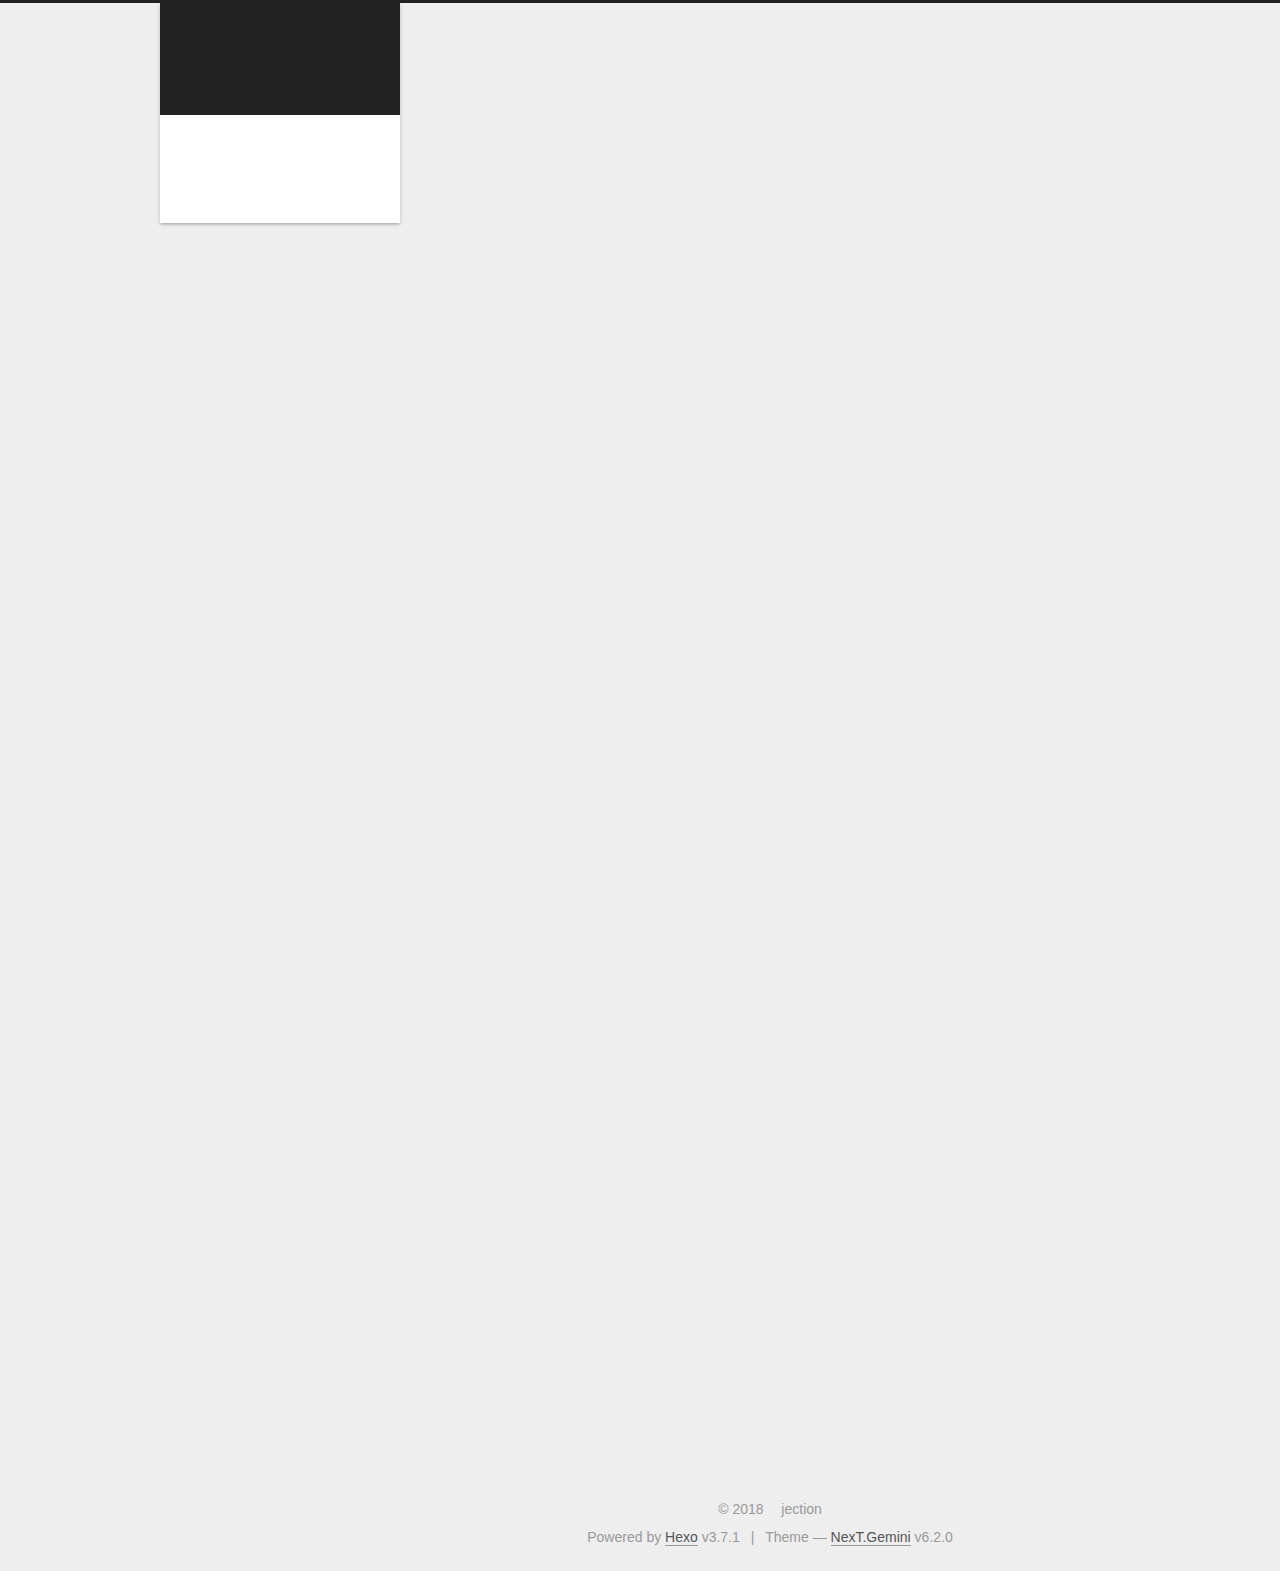
==== index.html @ 17777530 "Site updated: 2018-05-14 08:02:10" ====
<!DOCTYPE html>






  


<html class="theme-next gemini use-motion" lang="">
<head>
  <meta charset="UTF-8"/>
<meta http-equiv="X-UA-Compatible" content="IE=edge" />
<meta name="viewport" content="width=device-width, initial-scale=1, maximum-scale=2"/>
<meta name="theme-color" content="#222">












<meta http-equiv="Cache-Control" content="no-transform" />
<meta http-equiv="Cache-Control" content="no-siteapp" />






















<link href="/lib/font-awesome/css/font-awesome.min.css?v=4.6.2" rel="stylesheet" type="text/css" />

<link href="/css/main.css?v=6.2.0" rel="stylesheet" type="text/css" />


  <link rel="apple-touch-icon" sizes="180x180" href="/images/apple-touch-icon-next.png?v=6.2.0">


  <link rel="icon" type="image/png" sizes="32x32" href="/images/favicon-32x32-next.png?v=6.2.0">


  <link rel="icon" type="image/png" sizes="16x16" href="/images/favicon-16x16-next.png?v=6.2.0">


  <link rel="mask-icon" href="/images/logo.svg?v=6.2.0" color="#222">









<script type="text/javascript" id="hexo.configurations">
  var NexT = window.NexT || {};
  var CONFIG = {
    root: '/',
    scheme: 'Gemini',
    version: '6.2.0',
    sidebar: {"position":"left","display":"post","offset":12,"b2t":false,"scrollpercent":false,"onmobile":false},
    fancybox: false,
    fastclick: false,
    lazyload: false,
    tabs: true,
    motion: {"enable":true,"async":false,"transition":{"post_block":"fadeIn","post_header":"slideDownIn","post_body":"slideDownIn","coll_header":"slideLeftIn","sidebar":"slideUpIn"}},
    algolia: {
      applicationID: '',
      apiKey: '',
      indexName: '',
      hits: {"per_page":10},
      labels: {"input_placeholder":"Search for Posts","hits_empty":"We didn't find any results for the search: ${query}","hits_stats":"${hits} results found in ${time} ms"}
    }
  };
</script>


  




  <meta name="description" content="Block Chain Tech Blog">
<meta name="keywords" content="block chain, ethereum, java">
<meta property="og:type" content="website">
<meta property="og:title" content="jection">
<meta property="og:url" content="https://jecction2017.github.io/index.html">
<meta property="og:site_name" content="jection">
<meta property="og:description" content="Block Chain Tech Blog">
<meta property="og:locale" content="default">
<meta name="twitter:card" content="summary">
<meta name="twitter:title" content="jection">
<meta name="twitter:description" content="Block Chain Tech Blog">






  <link rel="canonical" href="https://jecction2017.github.io/"/>



<script type="text/javascript" id="page.configurations">
  CONFIG.page = {
    sidebar: "",
  };
</script>

  <title>jection</title>
  









  <noscript>
  <style type="text/css">
    .use-motion .motion-element,
    .use-motion .brand,
    .use-motion .menu-item,
    .sidebar-inner,
    .use-motion .post-block,
    .use-motion .pagination,
    .use-motion .comments,
    .use-motion .post-header,
    .use-motion .post-body,
    .use-motion .collection-title { opacity: initial; }

    .use-motion .logo,
    .use-motion .site-title,
    .use-motion .site-subtitle {
      opacity: initial;
      top: initial;
    }

    .use-motion {
      .logo-line-before i { left: initial; }
      .logo-line-after i { right: initial; }
    }
  </style>
</noscript>

</head>

<body itemscope itemtype="http://schema.org/WebPage" lang="default">

  
  
    
  

  <div class="container sidebar-position-left 
  page-home">
    <div class="headband"></div>

    <header id="header" class="header" itemscope itemtype="http://schema.org/WPHeader">
      <div class="header-inner"><div class="site-brand-wrapper">
  <div class="site-meta ">
    

    <div class="custom-logo-site-title">
      <a href="/" class="brand" rel="start">
        <span class="logo-line-before"><i></i></span>
        <span class="site-title">jection</span>
        <span class="logo-line-after"><i></i></span>
      </a>
    </div>
      
        <p class="site-subtitle">my first blog</p>
      
  </div>

  <div class="site-nav-toggle">
    <button aria-label="Toggle navigation bar">
      <span class="btn-bar"></span>
      <span class="btn-bar"></span>
      <span class="btn-bar"></span>
    </button>
  </div>
</div>




<nav class="site-nav">
  
    <ul id="menu" class="menu">
      
        
        
        
          
          <li class="menu-item menu-item-home menu-item-active">
    <a href="/" rel="section">
      <i class="menu-item-icon fa fa-fw fa-home"></i> <br />Home</a>
  </li>
        
        
        
          
          <li class="menu-item menu-item-archives">
    <a href="/archives/" rel="section">
      <i class="menu-item-icon fa fa-fw fa-archive"></i> <br />Archives</a>
  </li>

      
      
    </ul>
  

  

  
</nav>



  



</div>
    </header>

    


    <main id="main" class="main">
      <div class="main-inner">
        <div class="content-wrap">
          
            

          
          <div id="content" class="content">
            
  <section id="posts" class="posts-expand">
    
      

  

  
  
  

  

  <article class="post post-type-normal" itemscope itemtype="http://schema.org/Article">
  
  
  
  <div class="post-block">
    <link itemprop="mainEntityOfPage" href="https://jecction2017.github.io/2018/05/14/ethereum/">

    <span hidden itemprop="author" itemscope itemtype="http://schema.org/Person">
      <meta itemprop="name" content="jection">
      <meta itemprop="description" content="">
      <meta itemprop="image" content="/images/avatar.gif">
    </span>

    <span hidden itemprop="publisher" itemscope itemtype="http://schema.org/Organization">
      <meta itemprop="name" content="jection">
    </span>

    
      <header class="post-header">

        
        
          <h1 class="post-title" itemprop="name headline">
                
                <a class="post-title-link" href="/2018/05/14/ethereum/" itemprop="url">
                  ethereum
                </a>
              
            
          </h1>
        

        <div class="post-meta">
          <span class="post-time">

            
            
            

            
              <span class="post-meta-item-icon">
                <i class="fa fa-calendar-o"></i>
              </span>
              
                <span class="post-meta-item-text">Posted on</span>
              

              
                
              

              <time title="Created: 2018-05-14 08:00:00" itemprop="dateCreated datePublished" datetime="2018-05-14T08:00:00-07:00">2018-05-14</time>
            

            
          </span>

          

          
            
          

          
          

          

          

          

        </div>
      </header>
    

    
    
    
    <div class="post-body" itemprop="articleBody">

      
      

      
        
          
            
          
        
      
    </div>

    

    
    
    

    

    

    

    <footer class="post-footer">
      

      

      

      
      
        <div class="post-eof"></div>
      
    </footer>
  </div>
  
  
  
  </article>


    
      

  

  
  
  

  

  <article class="post post-type-normal" itemscope itemtype="http://schema.org/Article">
  
  
  
  <div class="post-block">
    <link itemprop="mainEntityOfPage" href="https://jecction2017.github.io/2018/05/12/jection/">

    <span hidden itemprop="author" itemscope itemtype="http://schema.org/Person">
      <meta itemprop="name" content="jection">
      <meta itemprop="description" content="">
      <meta itemprop="image" content="/images/avatar.gif">
    </span>

    <span hidden itemprop="publisher" itemscope itemtype="http://schema.org/Organization">
      <meta itemprop="name" content="jection">
    </span>

    
      <header class="post-header">

        
        
          <h1 class="post-title" itemprop="name headline">
                
                <a class="post-title-link" href="/2018/05/12/jection/" itemprop="url">
                  jection
                </a>
              
            
          </h1>
        

        <div class="post-meta">
          <span class="post-time">

            
            
            

            
              <span class="post-meta-item-icon">
                <i class="fa fa-calendar-o"></i>
              </span>
              
                <span class="post-meta-item-text">Posted on</span>
              

              
                
              

              <time title="Created: 2018-05-12 07:02:53" itemprop="dateCreated datePublished" datetime="2018-05-12T07:02:53-07:00">2018-05-12</time>
            

            
          </span>

          

          
            
          

          
          

          

          

          

        </div>
      </header>
    

    
    
    
    <div class="post-body" itemprop="articleBody">

      
      

      
        
          
            
          
        
      
    </div>

    

    
    
    

    

    

    

    <footer class="post-footer">
      

      

      

      
      
        <div class="post-eof"></div>
      
    </footer>
  </div>
  
  
  
  </article>


    
      

  

  
  
  

  

  <article class="post post-type-normal" itemscope itemtype="http://schema.org/Article">
  
  
  
  <div class="post-block">
    <link itemprop="mainEntityOfPage" href="https://jecction2017.github.io/2018/05/12/hello-world/">

    <span hidden itemprop="author" itemscope itemtype="http://schema.org/Person">
      <meta itemprop="name" content="jection">
      <meta itemprop="description" content="">
      <meta itemprop="image" content="/images/avatar.gif">
    </span>

    <span hidden itemprop="publisher" itemscope itemtype="http://schema.org/Organization">
      <meta itemprop="name" content="jection">
    </span>

    
      <header class="post-header">

        
        
          <h1 class="post-title" itemprop="name headline">
                
                <a class="post-title-link" href="/2018/05/12/hello-world/" itemprop="url">
                  Hello World
                </a>
              
            
          </h1>
        

        <div class="post-meta">
          <span class="post-time">

            
            
            

            
              <span class="post-meta-item-icon">
                <i class="fa fa-calendar-o"></i>
              </span>
              
                <span class="post-meta-item-text">Posted on</span>
              

              
                
              

              <time title="Created: 2018-05-12 05:40:42" itemprop="dateCreated datePublished" datetime="2018-05-12T05:40:42-07:00">2018-05-12</time>
            

            
          </span>

          

          
            
          

          
          

          

          

          

        </div>
      </header>
    

    
    
    
    <div class="post-body" itemprop="articleBody">

      
      

      
        
          
            <p>Welcome to <a href="https://hexo.io/" target="_blank" rel="noopener">Hexo</a>! This is your very first post. Check <a href="https://hexo.io/docs/" target="_blank" rel="noopener">documentation</a> for more info. If you get any problems when using Hexo, you can find the answer in <a href="https://hexo.io/docs/troubleshooting.html" target="_blank" rel="noopener">troubleshooting</a> or you can ask me on <a href="https://github.com/hexojs/hexo/issues" target="_blank" rel="noopener">GitHub</a>.</p>
<h2 id="Quick-Start"><a href="#Quick-Start" class="headerlink" title="Quick Start"></a>Quick Start</h2><h3 id="Create-a-new-post"><a href="#Create-a-new-post" class="headerlink" title="Create a new post"></a>Create a new post</h3><figure class="highlight bash"><table><tr><td class="gutter"><pre><span class="line">1</span><br></pre></td><td class="code"><pre><span class="line">$ hexo new <span class="string">"My New Post"</span></span><br></pre></td></tr></table></figure>
<p>More info: <a href="https://hexo.io/docs/writing.html" target="_blank" rel="noopener">Writing</a></p>
<h3 id="Run-server"><a href="#Run-server" class="headerlink" title="Run server"></a>Run server</h3><figure class="highlight bash"><table><tr><td class="gutter"><pre><span class="line">1</span><br></pre></td><td class="code"><pre><span class="line">$ hexo server</span><br></pre></td></tr></table></figure>
<p>More info: <a href="https://hexo.io/docs/server.html" target="_blank" rel="noopener">Server</a></p>
<h3 id="Generate-static-files"><a href="#Generate-static-files" class="headerlink" title="Generate static files"></a>Generate static files</h3><figure class="highlight bash"><table><tr><td class="gutter"><pre><span class="line">1</span><br></pre></td><td class="code"><pre><span class="line">$ hexo generate</span><br></pre></td></tr></table></figure>
<p>More info: <a href="https://hexo.io/docs/generating.html" target="_blank" rel="noopener">Generating</a></p>
<h3 id="Deploy-to-remote-sites"><a href="#Deploy-to-remote-sites" class="headerlink" title="Deploy to remote sites"></a>Deploy to remote sites</h3><figure class="highlight bash"><table><tr><td class="gutter"><pre><span class="line">1</span><br></pre></td><td class="code"><pre><span class="line">$ hexo deploy</span><br></pre></td></tr></table></figure>
<p>More info: <a href="https://hexo.io/docs/deployment.html" target="_blank" rel="noopener">Deployment</a></p>

          
        
      
    </div>

    

    
    
    

    

    

    

    <footer class="post-footer">
      

      

      

      
      
        <div class="post-eof"></div>
      
    </footer>
  </div>
  
  
  
  </article>


    
  </section>

  


          </div>
          

        </div>
        
          
  
  <div class="sidebar-toggle">
    <div class="sidebar-toggle-line-wrap">
      <span class="sidebar-toggle-line sidebar-toggle-line-first"></span>
      <span class="sidebar-toggle-line sidebar-toggle-line-middle"></span>
      <span class="sidebar-toggle-line sidebar-toggle-line-last"></span>
    </div>
  </div>

  <aside id="sidebar" class="sidebar">
    
    <div class="sidebar-inner">

      

      

      <section class="site-overview-wrap sidebar-panel sidebar-panel-active">
        <div class="site-overview">
          <div class="site-author motion-element" itemprop="author" itemscope itemtype="http://schema.org/Person">
            
              <p class="site-author-name" itemprop="name">jection</p>
              <p class="site-description motion-element" itemprop="description">Block Chain Tech Blog</p>
          </div>

          
            <nav class="site-state motion-element">
              
                <div class="site-state-item site-state-posts">
                
                  <a href="/archives/">
                
                    <span class="site-state-item-count">3</span>
                    <span class="site-state-item-name">posts</span>
                  </a>
                </div>
              

              

              
            </nav>
          

          

          

          
          

          
          

          
            
          
          

        </div>
      </section>

      

      

    </div>
  </aside>


        
      </div>
    </main>

    <footer id="footer" class="footer">
      <div class="footer-inner">
        <div class="copyright">&copy; <span itemprop="copyrightYear">2018</span>
  <span class="with-love" id="animate">
    <i class="fa fa-user"></i>
  </span>
  <span class="author" itemprop="copyrightHolder">jection</span>

  

  
</div>




  <div class="powered-by">Powered by <a class="theme-link" target="_blank" href="https://hexo.io">Hexo</a> v3.7.1</div>



  <span class="post-meta-divider">|</span>



  <div class="theme-info">Theme &mdash; <a class="theme-link" target="_blank" href="https://github.com/theme-next/hexo-theme-next">NexT.Gemini</a> v6.2.0</div>




        








        
      </div>
    </footer>

    
      <div class="back-to-top">
        <i class="fa fa-arrow-up"></i>
        
      </div>
    

    

  </div>

  

<script type="text/javascript">
  if (Object.prototype.toString.call(window.Promise) !== '[object Function]') {
    window.Promise = null;
  }
</script>


























  
  
    <script type="text/javascript" src="/lib/jquery/index.js?v=2.1.3"></script>
  

  
  
    <script type="text/javascript" src="/lib/velocity/velocity.min.js?v=1.2.1"></script>
  

  
  
    <script type="text/javascript" src="/lib/velocity/velocity.ui.min.js?v=1.2.1"></script>
  


  


  <script type="text/javascript" src="/js/src/utils.js?v=6.2.0"></script>

  <script type="text/javascript" src="/js/src/motion.js?v=6.2.0"></script>



  
  


  <script type="text/javascript" src="/js/src/affix.js?v=6.2.0"></script>

  <script type="text/javascript" src="/js/src/schemes/pisces.js?v=6.2.0"></script>



  

  


  <script type="text/javascript" src="/js/src/bootstrap.js?v=6.2.0"></script>



  



	





  





  










  





  

  

  

  

  
  

  

  

  

  

  

</body>
</html>
---- css/main.css ----
/* normalize.css v3.0.2 | MIT License | git.io/normalize */
html {
  font-family: sans-serif; /* 1 */
  -ms-text-size-adjust: 100%; /* 2 */
  -webkit-text-size-adjust: 100%; /* 2 */
}
body {
  margin: 0;
}
article,
aside,
details,
figcaption,
figure,
footer,
header,
hgroup,
main,
menu,
nav,
section,
summary {
  display: block;
}
audio,
canvas,
progress,
video {
  display: inline-block; /* 1 */
  vertical-align: baseline; /* 2 */
}
audio:not([controls]) {
  display: none;
  height: 0;
}
[hidden],
template {
  display: none;
}
a {
  background-color: transparent;
}
a:active,
a:hover {
  outline: 0;
}
abbr[title] {
  border-bottom: 1px dotted;
}
b,
strong {
  font-weight: bold;
}
dfn {
  font-style: italic;
}
h1 {
  font-size: 2em;
  margin: 0.67em 0;
}
mark {
  background: #ff0;
  color: #000;
}
small {
  font-size: 80%;
}
sub,
sup {
  font-size: 75%;
  line-height: 0;
  position: relative;
  vertical-align: baseline;
}
sup {
  top: -0.5em;
}
sub {
  bottom: -0.25em;
}
img {
  border: 0;
}
svg:not(:root) {
  overflow: hidden;
}
figure {
  margin: 1em 40px;
}
hr {
  -moz-box-sizing: content-box;
  box-sizing: content-box;
  height: 0;
}
pre {
  overflow: auto;
}
code,
kbd,
pre,
samp {
  font-family: monospace, monospace;
  font-size: 1em;
}
button,
input,
optgroup,
select,
textarea {
  color: inherit; /* 1 */
  font: inherit; /* 2 */
  margin: 0; /* 3 */
}
button {
  overflow: visible;
}
button,
select {
  text-transform: none;
}
button,
html input[type="button"],
input[type="reset"],
input[type="submit"] {
  -webkit-appearance: button; /* 2 */
  cursor: pointer; /* 3 */
}
button[disabled],
html input[disabled] {
  cursor: default;
}
button::-moz-focus-inner,
input::-moz-focus-inner {
  border: 0;
  padding: 0;
}
input {
  line-height: normal;
}
input[type="checkbox"],
input[type="radio"] {
  box-sizing: border-box; /* 1 */
  padding: 0; /* 2 */
}
input[type="number"]::-webkit-inner-spin-button,
input[type="number"]::-webkit-outer-spin-button {
  height: auto;
}
input[type="search"] {
  -webkit-appearance: textfield; /* 1 */
  -moz-box-sizing: content-box;
  -webkit-box-sizing: content-box; /* 2 */
  box-sizing: content-box;
}
input[type="search"]::-webkit-search-cancel-button,
input[type="search"]::-webkit-search-decoration {
  -webkit-appearance: none;
}
fieldset {
  border: 1px solid #c0c0c0;
  margin: 0 2px;
  padding: 0.35em 0.625em 0.75em;
}
legend {
  border: 0; /* 1 */
  padding: 0; /* 2 */
}
textarea {
  overflow: auto;
}
optgroup {
  font-weight: bold;
}
table {
  border-collapse: collapse;
  border-spacing: 0;
}
td,
th {
  padding: 0;
}
::selection {
  background: #262a30;
  color: #fff;
}
body {
  position: relative;
  font-family: 'Lato', "PingFang SC", "Microsoft YaHei", sans-serif;
  font-size: 14px;
  line-height: 2;
  color: #555;
  background: #eee;
}
@media (max-width: 767px) {
  body {
    padding-right: 0 !important;
  }
}
@media (min-width: 768px) and (max-width: 991px) {
  body {
    padding-right: 0 !important;
  }
}
@media (min-width: 1600px) {
  body {
    font-size: 16px;
  }
}
h1,
h2,
h3,
h4,
h5,
h6 {
  margin: 0;
  padding: 0;
  font-weight: bold;
  line-height: 1.5;
  font-family: 'Lato', "PingFang SC", "Microsoft YaHei", sans-serif;
}
h1,
h2,
h3,
h4,
h5,
h6 {
  margin: 20px 0 15px;
}
h1 {
  font-size: 22px;
}
@media (max-width: 767px) {
  h1 {
    font-size: 18px;
  }
}
h2 {
  font-size: 20px;
}
@media (max-width: 767px) {
  h2 {
    font-size: 16px;
  }
}
h3 {
  font-size: 18px;
}
@media (max-width: 767px) {
  h3 {
    font-size: 14px;
  }
}
h4 {
  font-size: 16px;
}
@media (max-width: 767px) {
  h4 {
    font-size: 12px;
  }
}
h5 {
  font-size: 14px;
}
@media (max-width: 767px) {
  h5 {
    font-size: 10px;
  }
}
h6 {
  font-size: 12px;
}
@media (max-width: 767px) {
  h6 {
    font-size: 8px;
  }
}
p {
  margin: 0 0 20px 0;
}
a {
  color: #555;
  text-decoration: none;
  outline: none;
  border-bottom: 1px solid #999;
  word-wrap: break-word;
}
a:hover {
  color: #222;
  border-bottom-color: #222;
}
blockquote {
  margin: 0;
  padding: 0;
}
img {
  display: block;
  margin: auto;
  max-width: 100%;
  height: auto;
}
hr {
  margin: 40px 0;
  height: 3px;
  border: none;
  background-color: #ddd;
  background-image: repeating-linear-gradient(-45deg, #fff, #fff 4px, transparent 4px, transparent 8px);
}
blockquote {
  padding: 0 15px;
  color: #666;
  border-left: 4px solid #ddd;
}
blockquote cite::before {
  content: "-";
  padding: 0 5px;
}
dt {
  font-weight: 700;
}
dd {
  margin: 0;
  padding: 0;
}
kbd {
  border: 1px solid #ccc;
  border-radius: 0.2em;
  box-shadow: 0.1em 0.1em 0.2em rgba(0,0,0,0.1);
  background-color: #f9f9f9;
  font-family: inherit;
  background-image: -webkit-linear-gradient(top, #eee, #fff, #eee);
  padding: 0.1em 0.3em;
  white-space: nowrap;
}
.text-left {
  text-align: left;
}
.text-center {
  text-align: center;
}
.text-right {
  text-align: right;
}
.text-justify {
  text-align: justify;
}
.text-nowrap {
  white-space: nowrap;
}
.text-lowercase {
  text-transform: lowercase;
}
.text-uppercase {
  text-transform: uppercase;
}
.text-capitalize {
  text-transform: capitalize;
}
.center-block {
  display: block;
  margin-left: auto;
  margin-right: auto;
}
.clearfix:before,
.clearfix:after {
  content: " ";
  display: table;
}
.clearfix:after {
  clear: both;
}
.pullquote {
  width: 45%;
}
.pullquote.left {
  float: left;
  margin-left: 5px;
  margin-right: 10px;
}
.pullquote.right {
  float: right;
  margin-left: 10px;
  margin-right: 5px;
}
.affix.affix.affix {
  position: fixed;
}
.translation {
  margin-top: -20px;
  font-size: 14px;
  color: #999;
}
.scrollbar-measure {
  width: 100px;
  height: 100px;
  overflow: scroll;
  position: absolute;
  top: -9999px;
}
.use-motion .motion-element {
  opacity: 0;
}
table {
  margin: 20px 0;
  width: 100%;
  border-collapse: collapse;
  border-spacing: 0;
  border: 1px solid #ddd;
  font-size: 14px;
  word-wrap: break-all;
}
table>tbody>tr:nth-of-type(odd) {
  background-color: #f9f9f9;
}
table>tbody>tr:hover {
  background-color: #f5f5f5;
}
caption,
th,
td {
  padding: 8px;
  text-align: left;
  vertical-align: middle;
  font-weight: normal;
}
th,
td {
  border-bottom: 3px solid #ddd;
  border-right: 1px solid #eee;
}
th {
  padding-bottom: 10px;
  font-weight: 700;
}
td {
  border-bottom-width: 1px;
}
html,
body {
  height: 100%;
}
.container {
  position: relative;
  min-height: 100%;
}
.header-inner {
  margin: 0 auto;
  padding: 100px 0 70px;
  width: calc(100% - 252px);
}
@media (min-width: 1600px) {
  .container .header-inner {
    width: 900px;
  }
}
.main {
  padding-bottom: 150px;
}
.main-inner {
  margin: 0 auto;
  width: calc(100% - 252px);
}
@media (min-width: 1600px) {
  .container .main-inner {
    width: 900px;
  }
}
.footer {
  position: absolute;
  left: 0;
  bottom: 0;
  width: 100%;
  min-height: 50px;
}
.footer-inner {
  box-sizing: border-box;
  margin: 20px auto;
  width: calc(100% - 252px);
}
@media (min-width: 1600px) {
  .container .footer-inner {
    width: 900px;
  }
}
pre,
.highlight {
  overflow: auto;
  margin: 20px 0;
  padding: 0;
  font-size: 14px;
  color: #4d4d4c;
  background: #f7f7f7;
  line-height: 1.6;
}
pre,
code {
  font-family: consolas, Menlo, "PingFang SC", "Microsoft YaHei", monospace;
}
code {
  padding: 2px 4px;
  word-wrap: break-word;
  color: #555;
  background: #eee;
  border-radius: 3px;
  font-size: 14px;
}
pre {
  padding: 10px;
}
pre code {
  padding: 0;
  color: #4d4d4c;
  background: none;
  text-shadow: none;
}
.highlight {
  border-radius: 1px;
}
.highlight pre {
  border: none;
  margin: 0;
  padding: 10px 0;
}
.highlight table {
  margin: 0;
  width: auto;
  border: none;
}
.highlight td {
  border: none;
  padding: 0;
}
.highlight figcaption {
  font-size: 1em;
  color: #4d4d4c;
  line-height: 1em;
  margin-bottom: 1em;
  margin: 0em;
  padding: 0.5em;
  background: #eee;
  border-bottom: 1px solid #e9e9e9;
}
.highlight figcaption:before,
.highlight figcaption:after {
  content: " ";
  display: table;
}
.highlight figcaption:after {
  clear: both;
}
.highlight figcaption a {
  float: right;
  color: #4d4d4c;
}
.highlight figcaption a:hover {
  border-bottom-color: #4d4d4c;
}
.highlight .gutter pre {
  padding-left: 10px;
  padding-right: 10px;
  color: #869194;
  text-align: right;
  background-color: #eff2f3;
}
.highlight .code pre {
  width: 100%;
  padding-left: 10px;
  padding-right: 10px;
  background-color: #f7f7f7;
}
.highlight .line {
  height: 20px;
}
.gutter {
  -webkit-user-select: none;
  -moz-user-select: none;
  -ms-user-select: none;
  user-select: none;
}
.gist table {
  width: auto;
}
.gist table td {
  border: none;
}
pre .deletion {
  background: #fdd;
}
pre .addition {
  background: #dfd;
}
pre .meta {
  color: #8959a8;
}
pre .comment {
  color: #8e908c;
}
pre .variable,
pre .attribute,
pre .tag,
pre .regexp,
pre .ruby .constant,
pre .xml .tag .title,
pre .xml .pi,
pre .xml .doctype,
pre .html .doctype,
pre .css .id,
pre .css .class,
pre .css .pseudo {
  color: #c82829;
}
pre .number,
pre .preprocessor,
pre .built_in,
pre .literal,
pre .params,
pre .constant,
pre .command {
  color: #f5871f;
}
pre .ruby .class .title,
pre .css .rules .attribute,
pre .string,
pre .value,
pre .inheritance,
pre .header,
pre .ruby .symbol,
pre .xml .cdata,
pre .special,
pre .number,
pre .formula {
  color: #718c00;
}
pre .title,
pre .css .hexcolor {
  color: #3e999f;
}
pre .function,
pre .python .decorator,
pre .python .title,
pre .ruby .function .title,
pre .ruby .title .keyword,
pre .perl .sub,
pre .javascript .title,
pre .coffeescript .title {
  color: #4271ae;
}
pre .keyword,
pre .javascript .function {
  color: #8959a8;
}
.full-image.full-image.full-image.full-image {
  border: none;
  max-width: 100%;
  width: auto;
  margin: 20px auto 25px;
}
.blockquote-center,
.page-home .post-type-quote blockquote,
.page-post-detail .post-type-quote blockquote {
  position: relative;
  margin: 40px 0;
  padding: 0;
  border-left: none;
  text-align: center;
}
.blockquote-center::before,
.page-home .post-type-quote blockquote::before,
.page-post-detail .post-type-quote blockquote::before,
.blockquote-center::after,
.page-home .post-type-quote blockquote::after,
.page-post-detail .post-type-quote blockquote::after {
  position: absolute;
  content: ' ';
  display: block;
  width: 100%;
  height: 24px;
  opacity: 0.2;
  background-repeat: no-repeat;
  background-position: 0 -6px;
  background-size: 22px 22px;
}
.blockquote-center::before,
.page-home .post-type-quote blockquote::before,
.page-post-detail .post-type-quote blockquote::before {
  top: -20px;
  background-image: url("../images/quote-l.svg");
  border-top: 1px solid #ccc;
}
.blockquote-center::after,
.page-home .post-type-quote blockquote::after,
.page-post-detail .post-type-quote blockquote::after {
  bottom: -20px;
  background-image: url("../images/quote-r.svg");
  border-bottom: 1px solid #ccc;
  background-position: 100% 8px;
}
.blockquote-center p,
.page-home .post-type-quote blockquote p,
.page-post-detail .post-type-quote blockquote p,
.blockquote-center div,
.page-home .post-type-quote blockquote div,
.page-post-detail .post-type-quote blockquote div {
  text-align: center;
}
.post .post-body .group-picture img {
  box-sizing: border-box;
  padding: 0 3px;
  border: none;
}
.post .group-picture-row {
  overflow: hidden;
  margin-top: 6px;
}
.post .group-picture-row:first-child {
  margin-top: 0;
}
.post .group-picture-column {
  float: left;
}
.page-post-detail .post-body .group-picture-column {
  float: none;
  margin-top: 10px;
  width: auto !important;
}
.page-post-detail .post-body .group-picture-column img {
  margin: 0 auto;
}
.page-archive .group-picture-container {
  overflow: hidden;
}
.page-archive .group-picture-row {
  float: left;
}
.page-archive .group-picture-row:first-child {
  margin-top: 6px;
}
.page-archive .group-picture-column {
  max-width: 150px;
  max-height: 150px;
}
.post-body .note {
  position: relative;
  padding: 15px;
  margin-bottom: 20px;
  border: 1px solid #eee;
  border-left-width: 5px;
  border-radius: 3px;
}
.post-body .note h2,
.post-body .note h3,
.post-body .note h4,
.post-body .note h5,
.post-body .note h6 {
  margin-top: 0;
  margin-bottom: 0;
  border-bottom: initial;
  padding-top: 0 !important;
}
.post-body .note p:first-child,
.post-body .note ul:first-child,
.post-body .note ol:first-child,
.post-body .note table:first-child,
.post-body .note pre:first-child,
.post-body .note blockquote:first-child {
  margin-top: 0;
}
.post-body .note p:last-child,
.post-body .note ul:last-child,
.post-body .note ol:last-child,
.post-body .note table:last-child,
.post-body .note pre:last-child,
.post-body .note blockquote:last-child {
  margin-bottom: 0;
}
.post-body .note.default {
  border-left-color: #777;
}
.post-body .note.default h2,
.post-body .note.default h3,
.post-body .note.default h4,
.post-body .note.default h5,
.post-body .note.default h6 {
  color: #777;
}
.post-body .note.primary {
  border-left-color: #6f42c1;
}
.post-body .note.primary h2,
.post-body .note.primary h3,
.post-body .note.primary h4,
.post-body .note.primary h5,
.post-body .note.primary h6 {
  color: #6f42c1;
}
.post-body .note.info {
  border-left-color: #428bca;
}
.post-body .note.info h2,
.post-body .note.info h3,
.post-body .note.info h4,
.post-body .note.info h5,
.post-body .note.info h6 {
  color: #428bca;
}
.post-body .note.success {
  border-left-color: #5cb85c;
}
.post-body .note.success h2,
.post-body .note.success h3,
.post-body .note.success h4,
.post-body .note.success h5,
.post-body .note.success h6 {
  color: #5cb85c;
}
.post-body .note.warning {
  border-left-color: #f0ad4e;
}
.post-body .note.warning h2,
.post-body .note.warning h3,
.post-body .note.warning h4,
.post-body .note.warning h5,
.post-body .note.warning h6 {
  color: #f0ad4e;
}
.post-body .note.danger {
  border-left-color: #d9534f;
}
.post-body .note.danger h2,
.post-body .note.danger h3,
.post-body .note.danger h4,
.post-body .note.danger h5,
.post-body .note.danger h6 {
  color: #d9534f;
}
.post-body .label {
  display: inline;
  padding: 0 2px;
  white-space: nowrap;
}
.post-body .label.default {
  background-color: #f0f0f0;
}
.post-body .label.primary {
  background-color: #efe6f7;
}
.post-body .label.info {
  background-color: #e5f2f8;
}
.post-body .label.success {
  background-color: #e7f4e9;
}
.post-body .label.warning {
  background-color: #fcf6e1;
}
.post-body .label.danger {
  background-color: #fae8eb;
}
.post-body .tabs {
  position: relative;
  display: block;
  margin-bottom: 20px;
  padding-top: 10px;
}
.post-body .tabs ul.nav-tabs {
  margin: 0;
  padding: 0;
  display: flex;
  margin-bottom: -1px;
}
@media (max-width: 413px) {
  .post-body .tabs ul.nav-tabs {
    display: block;
    margin-bottom: 5px;
  }
}
.post-body .tabs ul.nav-tabs li.tab {
  list-style-type: none !important;
  margin: 0 0.25em 0 0;
  border-top: 3px solid transparent;
  border-left: 1px solid transparent;
  border-right: 1px solid transparent;
}
@media (max-width: 413px) {
  .post-body .tabs ul.nav-tabs li.tab {
    margin: initial;
    border-top: 1px solid transparent;
    border-left: 3px solid transparent;
    border-right: 1px solid transparent;
    border-bottom: 1px solid transparent;
  }
}
.post-body .tabs ul.nav-tabs li.tab a {
  outline: 0;
  border-bottom: initial;
  display: block;
  line-height: 1.8em;
  padding: 0.25em 0.75em;
  transition-duration: 0.2s;
  transition-timing-function: ease-out;
  transition-delay: 0s;
}
.post-body .tabs ul.nav-tabs li.tab a i {
  width: 1.285714285714286em;
}
.post-body .tabs ul.nav-tabs li.tab.active {
  border-top: 3px solid #fc6423;
  border-left: 1px solid #ddd;
  border-right: 1px solid #ddd;
  background-color: #fff;
}
@media (max-width: 413px) {
  .post-body .tabs ul.nav-tabs li.tab.active {
    border-top: 1px solid #ddd;
    border-left: 3px solid #fc6423;
    border-right: 1px solid #ddd;
    border-bottom: 1px solid #ddd;
  }
}
.post-body .tabs ul.nav-tabs li.tab.active a {
  cursor: default;
  color: #555;
}
.post-body .tabs .tab-content {
  background-color: #fff;
}
.post-body .tabs .tab-content .tab-pane {
  border: 1px solid #ddd;
  padding: 20px 20px 0 20px;
}
.post-body .tabs .tab-content .tab-pane:not(.active) {
  display: none !important;
}
.post-body .tabs .tab-content .tab-pane.active {
  display: block !important;
}
.btn {
  display: inline-block;
  padding: 0 20px;
  font-size: 14px;
  color: #555;
  background: #fff;
  border: 2px solid #555;
  text-decoration: none;
  border-radius: 2px;
  transition-property: background-color;
  transition-duration: 0.2s;
  transition-timing-function: ease-in-out;
  transition-delay: 0s;
  line-height: 2;
}
.btn:hover {
  border-color: #222;
  color: #fff;
  background: #222;
}
.btn +.btn {
  margin: 0 0 8px 8px;
}
.btn .fa-fw {
  width: 1.285714285714286em;
  text-align: left;
}
.btn-bar {
  display: block;
  width: 22px;
  height: 2px;
  background: #555;
  border-radius: 1px;
}
.btn-bar+.btn-bar {
  margin-top: 4px;
}
.pagination {
  margin: 120px 0 40px;
  text-align: center;
  border-top: 1px solid #eee;
}
.page-number-basic,
.pagination .prev,
.pagination .next,
.pagination .page-number,
.pagination .space {
  display: inline-block;
  position: relative;
  top: -1px;
  margin: 0 10px;
  padding: 0 11px;
}
@media (max-width: 767px) {
  .page-number-basic,
  .pagination .prev,
  .pagination .next,
  .pagination .page-number,
  .pagination .space {
    margin: 0 5px;
  }
}
.pagination .prev,
.pagination .next,
.pagination .page-number {
  border-bottom: 0;
  border-top: 1px solid #eee;
  transition-property: border-color;
  transition-duration: 0.2s;
  transition-timing-function: ease-in-out;
  transition-delay: 0s;
}
.pagination .prev:hover,
.pagination .next:hover,
.pagination .page-number:hover {
  border-top-color: #222;
}
.pagination .space {
  padding: 0;
  margin: 0;
}
.pagination .prev {
  margin-left: 0;
}
.pagination .next {
  margin-right: 0;
}
.pagination .page-number.current {
  color: #fff;
  background: #ccc;
  border-top-color: #ccc;
}
@media (max-width: 767px) {
  .pagination {
    border-top: none;
  }
  .pagination .prev,
  .pagination .next,
  .pagination .page-number {
    margin-bottom: 10px;
    border-top: 0;
    border-bottom: 1px solid #eee;
    padding: 0 10px;
  }
  .pagination .prev:hover,
  .pagination .next:hover,
  .pagination .page-number:hover {
    border-bottom-color: #222;
  }
}
.comments {
  margin: 60px 20px 0;
}
.tag-cloud {
  text-align: center;
}
.tag-cloud a {
  display: inline-block;
  margin: 10px;
}
.back-to-top {
  box-sizing: border-box;
  position: fixed;
  bottom: -100px;
  right: 30px;
  z-index: 1050;
  padding: 0 6px;
  width: 24px;
  background: #222;
  font-size: 12px;
  opacity: 0.6;
  color: #fff;
  cursor: pointer;
  text-align: center;
  -webkit-transform: translateZ(0);
  transition-property: bottom;
  transition-duration: 0.2s;
  transition-timing-function: ease-in-out;
  transition-delay: 0s;
}
@media (min-width: 768px) and (max-width: 991px) {
  .back-to-top {
    display: none !important;
  }
}
@media (max-width: 767px) {
  .back-to-top {
    display: none !important;
  }
}
.back-to-top.back-to-top-on {
  bottom: 30px;
}
.header {
  background: transparent;
}
.header-inner {
  position: relative;
}
.headband {
  height: 3px;
  background: #222;
}
.site-meta {
  margin: 0;
  text-align: center;
}
@media (max-width: 767px) {
  .site-meta {
    text-align: center;
  }
}
.brand {
  position: relative;
  display: inline-block;
  padding: 0 40px;
  color: #fff;
  background: #222;
  border-bottom: none;
}
.brand:hover {
  color: #fff;
}
.logo {
  display: inline-block;
  margin-right: 5px;
  line-height: 36px;
  vertical-align: top;
}
.site-title {
  display: inline-block;
  vertical-align: top;
  line-height: 36px;
  font-size: 20px;
  font-weight: normal;
  font-family: 'Lato', "PingFang SC", "Microsoft YaHei", sans-serif;
}
.site-subtitle {
  margin-top: 10px;
  font-size: 13px;
  color: #ddd;
}
.use-motion .brand {
  opacity: 0;
}
.use-motion .logo,
.use-motion .site-title,
.use-motion .site-subtitle {
  opacity: 0;
  position: relative;
  top: -10px;
}
.site-nav-toggle {
  display: none;
  position: absolute;
  top: 10px;
  left: 10px;
}
@media (max-width: 767px) {
  .site-nav-toggle {
    display: block;
  }
}
.site-nav-toggle button {
  margin-top: 2px;
  padding: 9px 10px;
  background: transparent;
  border: none;
}
@media (max-width: 767px) {
  .site-nav {
    display: none;
    margin: 0 -10px;
    padding: 0 10px;
    clear: both;
    border-top: 1px solid #ddd;
  }
}
@media (min-width: 768px) and (max-width: 991px) {
  .site-nav {
    display: block !important;
  }
}
@media (min-width: 992px) {
  .site-nav {
    display: block !important;
  }
}
.menu {
  margin-top: 20px;
  padding-left: 0;
  text-align: center;
}
.menu .menu-item {
  display: inline-block;
  margin: 0 10px;
  list-style: none;
}
@media screen and (max-width: 767px) {
  .menu .menu-item {
    margin-top: 10px;
  }
}
.menu .menu-item a {
  display: block;
  font-size: 13px;
  line-height: inherit;
  border-bottom: 1px solid transparent;
  transition-property: border-color;
  transition-duration: 0.2s;
  transition-timing-function: ease-in-out;
  transition-delay: 0s;
}
.menu .menu-item a:hover,
.menu-item-active a {
  border-bottom-color: #222;
}
.menu .menu-item .fa {
  margin-right: 5px;
}
.use-motion .menu-item {
  opacity: 0;
}
.post-body {
  font-family: 'Lato', "PingFang SC", "Microsoft YaHei", sans-serif;
}
@media (max-width: 767px) {
  .post-body {
    word-break: break-word;
  }
}
.post-body .fancybox img {
  display: block !important;
  margin: 0 auto;
  cursor: pointer;
  cursor: zoom-in;
  cursor: -webkit-zoom-in;
}
.post-body .image-caption,
.post-body .figure .caption {
  margin: -20px auto 15px;
  text-align: center;
  font-size: 14px;
  color: #999;
  font-weight: bold;
  line-height: 1;
}
.post-sticky-flag {
  display: inline-block;
  font-size: 16px;
  -ms-transform: rotate(30deg);
  -webkit-transform: rotate(30deg);
  -moz-transform: rotate(30deg);
  -ms-transform: rotate(30deg);
  -o-transform: rotate(30deg);
  transform: rotate(30deg);
}
.use-motion .post-block,
.use-motion .pagination,
.use-motion .comments {
  opacity: 0;
}
.use-motion .post-header {
  opacity: 0;
}
.use-motion .post-body {
  opacity: 0;
}
.use-motion .collection-title {
  opacity: 0;
}
.posts-expand {
  padding-top: 40px;
}
@media (max-width: 767px) {
  .posts-expand {
    margin: 0 20px;
  }
  .post-body pre .gutter pre {
    padding-right: 10px;
  }
  .post-body .highlight {
    margin-left: 0px;
    margin-right: 0px;
    padding: 0;
  }
  .post-body .highlight .gutter pre {
    padding-right: 10px;
  }
}
@media (min-width: 992px) {
  .posts-expand .post-body {
    text-align: justify;
  }
}
.posts-expand .post-body h2,
.posts-expand .post-body h3,
.posts-expand .post-body h4,
.posts-expand .post-body h5,
.posts-expand .post-body h6 {
  padding-top: 10px;
}
.posts-expand .post-body h2 .header-anchor,
.posts-expand .post-body h3 .header-anchor,
.posts-expand .post-body h4 .header-anchor,
.posts-expand .post-body h5 .header-anchor,
.posts-expand .post-body h6 .header-anchor {
  float: right;
  margin-left: 10px;
  color: #ccc;
  border-bottom-style: none;
  visibility: hidden;
}
.posts-expand .post-body h2 .header-anchor:hover,
.posts-expand .post-body h3 .header-anchor:hover,
.posts-expand .post-body h4 .header-anchor:hover,
.posts-expand .post-body h5 .header-anchor:hover,
.posts-expand .post-body h6 .header-anchor:hover {
  color: inherit;
}
.posts-expand .post-body h2:hover .header-anchor,
.posts-expand .post-body h3:hover .header-anchor,
.posts-expand .post-body h4:hover .header-anchor,
.posts-expand .post-body h5:hover .header-anchor,
.posts-expand .post-body h6:hover .header-anchor {
  visibility: visible;
}
.posts-expand .post-body ul li {
  list-style: circle;
}
.posts-expand .post-body img {
  box-sizing: border-box;
  margin: auto;
  padding: 3px;
  border: 1px solid #ddd;
}
.posts-expand .post-body .fancybox img {
  margin: 0 auto 25px;
}
.posts-expand .post-body img {
  margin: 0 auto 25px;
}
@media (max-width: 767px) {
  .posts-collapse {
    margin: 0 20px;
  }
  .posts-collapse .post-title,
  .posts-collapse .post-meta {
    display: block;
    width: auto;
    text-align: left;
  }
}
.posts-collapse {
  position: relative;
  z-index: 1010;
  margin-left: 55px;
}
.posts-collapse::after {
  content: " ";
  position: absolute;
  top: 20px;
  left: 0;
  margin-left: -2px;
  width: 4px;
  height: 100%;
  background: #f5f5f5;
  z-index: -1;
}
@media (max-width: 767px) {
  .posts-collapse {
    margin: 0 20px;
  }
}
.posts-collapse .collection-title {
  position: relative;
  margin: 60px 0;
}
.posts-collapse .collection-title h1,
.posts-collapse .collection-title h2 {
  margin-left: 20px;
}
.posts-collapse .collection-title small {
  color: #bbb;
  margin-left: 5px;
}
.posts-collapse .collection-title::before {
  content: " ";
  position: absolute;
  left: 0;
  top: 50%;
  margin-left: -4px;
  margin-top: -4px;
  width: 8px;
  height: 8px;
  background: #bbb;
  border-radius: 50%;
}
.posts-collapse .post {
  margin: 30px 0;
}
.posts-collapse .post-header {
  position: relative;
  transition-duration: 0.2s;
  transition-timing-function: ease-in-out;
  transition-delay: 0s;
  transition-property: border;
  border-bottom: 1px dashed #ccc;
}
.posts-collapse .post-header::before {
  content: " ";
  position: absolute;
  left: 0;
  top: 12px;
  width: 6px;
  height: 6px;
  margin-left: -4px;
  background: #bbb;
  border-radius: 50%;
  border: 1px solid #fff;
  transition-duration: 0.2s;
  transition-timing-function: ease-in-out;
  transition-delay: 0s;
  transition-property: background;
}
.posts-collapse .post-header:hover {
  border-bottom-color: #666;
}
.posts-collapse .post-header:hover::before {
  background: #222;
}
.posts-collapse .post-meta {
  position: absolute;
  font-size: 12px;
  left: 20px;
  top: 5px;
}
.posts-collapse .post-comments-count {
  display: none;
}
.posts-collapse .post-title {
  margin-left: 60px;
  font-size: 16px;
  font-weight: normal;
  line-height: inherit;
}
.posts-collapse .post-title::after {
  margin-left: 3px;
  opacity: 0.6;
}
.posts-collapse .post-title a {
  color: #666;
  border-bottom: none;
}
.page-home .post-type-quote .post-header,
.page-post-detail .post-type-quote .post-header,
.page-home .post-type-quote .post-tags,
.page-post-detail .post-type-quote .post-tags {
  display: none;
}
.posts-expand .post-title {
  text-align: center;
  word-break: break-word;
  font-weight: 400;
}
.posts-expand .post-title-link {
  display: inline-block;
  position: relative;
  color: #555;
  border-bottom: none;
  line-height: 1.2;
  vertical-align: top;
}
.posts-expand .post-title-link::before {
  content: "";
  position: absolute;
  width: 100%;
  height: 2px;
  bottom: 0;
  left: 0;
  background-color: #000;
  visibility: hidden;
  -webkit-transform: scaleX(0);
  -moz-transform: scaleX(0);
  -ms-transform: scaleX(0);
  -o-transform: scaleX(0);
  transform: scaleX(0);
  transition-duration: 0.2s;
  transition-timing-function: ease-in-out;
  transition-delay: 0s;
}
.posts-expand .post-title-link:hover::before {
  visibility: visible;
  -webkit-transform: scaleX(1);
  -moz-transform: scaleX(1);
  -ms-transform: scaleX(1);
  -o-transform: scaleX(1);
  transform: scaleX(1);
}
.posts-expand .post-title-link .fa {
  font-size: 16px;
}
.posts-expand .post-meta {
  margin: 3px 0 60px 0;
  color: #999;
  font-family: 'Lato', "PingFang SC", "Microsoft YaHei", sans-serif;
  font-size: 12px;
  text-align: center;
}
.posts-expand .post-meta .post-category-list {
  display: inline-block;
  margin: 0;
  padding: 3px;
}
.posts-expand .post-meta .post-category-list-link {
  color: #999;
}
.posts-expand .post-meta .post-description {
  font-size: 14px;
  margin-top: 2px;
}
.posts-expand .post-meta time {
  border-bottom: 1px dashed #999;
  cursor: help;
}
.post-meta-divider {
  margin: 0 0.5em;
}
.post-meta-item-icon {
  margin-right: 3px;
}
@media (min-width: 768px) and (max-width: 991px) {
  .post-meta-item-icon {
    display: inline-block;
  }
}
@media (max-width: 767px) {
  .post-meta-item-icon {
    display: inline-block;
  }
}
@media (min-width: 768px) and (max-width: 991px) {
  .post-meta-item-text {
    display: none;
  }
}
@media (max-width: 767px) {
  .post-meta-item-text {
    display: none;
  }
}
.post-button {
  margin-top: 40px;
}
.posts-expand .post-tags {
  margin-top: 40px;
  text-align: center;
}
.posts-expand .post-tags a {
  display: inline-block;
  margin-right: 10px;
  font-size: 13px;
}
.post-nav {
  display: table;
  margin-top: 15px;
  width: 100%;
  border-top: 1px solid #eee;
}
.post-nav-divider {
  display: table-cell;
  width: 10%;
}
.post-nav-item {
  display: table-cell;
  padding: 10px 0 0 0;
  width: 45%;
  vertical-align: top;
}
.post-nav-item a {
  position: relative;
  display: block;
  line-height: 25px;
  font-size: 14px;
  color: #555;
  border-bottom: none;
}
.post-nav-item a:hover {
  color: #222;
  border-bottom: none;
}
.post-nav-item a:active {
  top: 2px;
}
.post-nav-item .fa {
  position: absolute;
  top: 8px;
  left: 0;
  font-size: 12px;
}
.post-nav-next a {
  padding-left: 15px;
}
.post-nav-prev {
  text-align: right;
}
.post-nav-prev a {
  padding-right: 15px;
}
.post-nav-prev .fa {
  right: 0;
  left: auto;
}
.posts-expand .post-eof {
  display: block;
  margin: 80px auto 60px;
  width: 8%;
  height: 1px;
  background: #ccc;
  text-align: center;
}
.post:last-child .post-eof.post-eof.post-eof {
  display: none;
}
.post-gallery {
  display: table;
  table-layout: fixed;
  width: 100%;
  border-collapse: separate;
}
.post-gallery-row {
  display: table-row;
}
.post-gallery .post-gallery-img {
  display: table-cell;
  text-align: center;
  vertical-align: middle;
  border: none;
}
.post-gallery .post-gallery-img img {
  max-width: 100%;
  max-height: 100%;
  border: none;
}
.fancybox-close,
.fancybox-close:hover {
  border: none;
}
.rtl.post-body p,
.rtl.post-body a,
.rtl.post-body h1,
.rtl.post-body h2,
.rtl.post-body h3,
.rtl.post-body h4,
.rtl.post-body h5,
.rtl.post-body h6,
.rtl.post-body li,
.rtl.post-body ul,
.rtl.post-body ol {
  direction: rtl;
  font-family: UKIJ Ekran;
}
.rtl.post-title {
  font-family: UKIJ Ekran;
}
.sidebar {
  position: fixed;
  right: 0;
  top: 0;
  bottom: 0;
  width: 0;
  z-index: 1040;
  box-shadow: inset 0 2px 6px #000;
  background: #222;
  -webkit-transform: translateZ(0);
}
.sidebar a,
.sidebar .exturl {
  color: #999;
  border-bottom-color: #555;
}
.sidebar a:hover,
.sidebar .exturl:hover {
  color: #eee;
}
@media (min-width: 768px) and (max-width: 991px) {
  .sidebar {
    display: none !important;
  }
}
@media (max-width: 767px) {
  .sidebar {
    display: none !important;
  }
}
.sidebar-inner {
  position: relative;
  padding: 20px 10px;
  color: #999;
  text-align: center;
}
.site-overview-wrap {
  overflow: hidden;
}
.site-overview {
  overflow-y: auto;
  overflow-x: hidden;
}
.sidebar-toggle {
  position: fixed;
  right: 30px;
  bottom: 45px;
  width: 14px;
  height: 14px;
  padding: 5px;
  background: #222;
  line-height: 0;
  z-index: 1050;
  cursor: pointer;
  -webkit-transform: translateZ(0);
}
@media (min-width: 768px) and (max-width: 991px) {
  .sidebar-toggle {
    display: none !important;
  }
}
@media (max-width: 767px) {
  .sidebar-toggle {
    display: none !important;
  }
}
.sidebar-toggle-line {
  position: relative;
  display: inline-block;
  vertical-align: top;
  height: 2px;
  width: 100%;
  background: #fff;
  margin-top: 3px;
}
.sidebar-toggle-line:first-child {
  margin-top: 0;
}
.site-author-image {
  display: block;
  margin: 0 auto;
  padding: 2px;
  max-width: 120px;
  height: auto;
  border: 1px solid #eee;
}
.site-author-name {
  margin: 0;
  text-align: center;
  color: #222;
  font-weight: 600;
}
.site-description {
  margin-top: 0;
  text-align: center;
  font-size: 13px;
  color: #999;
}
.site-state {
  overflow: hidden;
  line-height: 1.4;
  white-space: nowrap;
  text-align: center;
}
.site-state-item {
  display: inline-block;
  padding: 0 15px;
  border-left: 1px solid #eee;
}
.site-state-item:first-child {
  border-left: none;
}
.site-state-item a {
  border-bottom: none;
}
.site-state-item-count {
  display: block;
  text-align: center;
  color: inherit;
  font-weight: 600;
  font-size: 16px;
}
.site-state-item-name {
  font-size: 13px;
  color: #999;
}
.feed-link {
  margin-top: 20px;
}
.feed-link a {
  display: inline-block;
  padding: 0 15px;
  color: #fc6423;
  border: 1px solid #fc6423;
  border-radius: 4px;
}
.feed-link a i {
  color: #fc6423;
  font-size: 14px;
}
.feed-link a:hover {
  color: #fff;
  background: #fc6423;
}
.feed-link a:hover i {
  color: #fff;
}
.links-of-author {
  margin-top: 20px;
}
.links-of-author a,
.links-of-author .exturl {
  display: inline-block;
  vertical-align: middle;
  margin-right: 10px;
  margin-bottom: 10px;
  border-bottom-color: #555;
  font-size: 13px;
}
.links-of-author a:before,
.links-of-author .exturl:before {
  display: inline-block;
  vertical-align: middle;
  margin-right: 3px;
  content: " ";
  width: 4px;
  height: 4px;
  border-radius: 50%;
  background: #c75b86;
}
.links-of-blogroll {
  font-size: 13px;
}
.links-of-blogroll-title {
  margin-top: 20px;
  font-size: 14px;
  font-weight: 600;
}
.links-of-blogroll-list {
  margin: 0;
  padding: 0;
  list-style: none;
}
.links-of-blogroll-item {
  padding: 2px 10px;
}
.links-of-blogroll-item a {
  max-width: 280px;
  box-sizing: border-box;
  display: inline-block;
  overflow: hidden;
  white-space: nowrap;
  text-overflow: ellipsis;
}
.sidebar-nav {
  margin: 0 0 20px;
  padding-left: 0;
}
.sidebar-nav li {
  display: inline-block;
  cursor: pointer;
  border-bottom: 1px solid transparent;
  font-size: 14px;
  color: #555;
}
.sidebar-nav li:hover {
  color: #fc6423;
}
.page-post-detail .sidebar-nav-toc {
  padding: 0 5px;
}
.page-post-detail .sidebar-nav-overview {
  margin-left: 10px;
}
.sidebar-nav .sidebar-nav-active {
  color: #fc6423;
  border-bottom-color: #fc6423;
}
.sidebar-nav .sidebar-nav-active:hover {
  color: #fc6423;
}
.sidebar-panel {
  display: none;
}
.sidebar-panel-active {
  display: block;
}
.post-toc-empty {
  font-size: 14px;
  color: #666;
}
.post-toc-wrap {
  overflow: hidden;
}
.post-toc {
  overflow: auto;
}
.post-toc ol {
  margin: 0;
  padding: 0 2px 5px 10px;
  text-align: left;
  list-style: none;
  font-size: 14px;
}
.post-toc ol > ol {
  padding-left: 0;
}
.post-toc ol a {
  transition-duration: 0.2s;
  transition-timing-function: ease-in-out;
  transition-delay: 0s;
  transition-property: all;
  color: #666;
  border-bottom-color: #ccc;
}
.post-toc ol a:hover {
  color: #000;
  border-bottom-color: #000;
}
.post-toc .nav-item {
  overflow: hidden;
  text-overflow: ellipsis;
  white-space: nowrap;
  line-height: 1.8;
}
.post-toc .nav .nav-child {
  display: none;
}
.post-toc .nav .active > .nav-child {
  display: block;
}
.post-toc .nav .active-current > .nav-child {
  display: block;
}
.post-toc .nav .active-current > .nav-child > .nav-item {
  display: block;
}
.post-toc .nav .active > a {
  color: #fc6423;
  border-bottom-color: #fc6423;
}
.post-toc .nav .active-current > a {
  color: #fc6423;
}
.post-toc .nav .active-current > a:hover {
  color: #fc6423;
}
.footer {
  font-size: 14px;
  color: #999;
}
.footer img {
  border: none;
}
.footer-inner {
  text-align: center;
}
.with-love {
  display: inline-block;
  margin: 0 5px;
  color: #808080;
}
.powered-by,
.theme-info {
  display: inline-block;
}
.cc-license {
  margin-top: 10px;
  text-align: center;
}
.cc-license .cc-opacity {
  opacity: 0.7;
  border-bottom: none;
}
.cc-license .cc-opacity:hover {
  opacity: 0.9;
}
.cc-license img {
  display: inline-block;
}
@-moz-keyframes iconAnimate {
  0%, 100% {
    -webkit-transform: scale(1);
    -moz-transform: scale(1);
    -ms-transform: scale(1);
    -o-transform: scale(1);
    transform: scale(1);
  }
  10%, 30% {
    -webkit-transform: scale(0.9);
    -moz-transform: scale(0.9);
    -ms-transform: scale(0.9);
    -o-transform: scale(0.9);
    transform: scale(0.9);
  }
  20%, 40%, 60%, 80% {
    -webkit-transform: scale(1.1);
    -moz-transform: scale(1.1);
    -ms-transform: scale(1.1);
    -o-transform: scale(1.1);
    transform: scale(1.1);
  }
  50%, 70% {
    -webkit-transform: scale(1.1);
    -moz-transform: scale(1.1);
    -ms-transform: scale(1.1);
    -o-transform: scale(1.1);
    transform: scale(1.1);
  }
}
@-webkit-keyframes iconAnimate {
  0%, 100% {
    -webkit-transform: scale(1);
    -moz-transform: scale(1);
    -ms-transform: scale(1);
    -o-transform: scale(1);
    transform: scale(1);
  }
  10%, 30% {
    -webkit-transform: scale(0.9);
    -moz-transform: scale(0.9);
    -ms-transform: scale(0.9);
    -o-transform: scale(0.9);
    transform: scale(0.9);
  }
  20%, 40%, 60%, 80% {
    -webkit-transform: scale(1.1);
    -moz-transform: scale(1.1);
    -ms-transform: scale(1.1);
    -o-transform: scale(1.1);
    transform: scale(1.1);
  }
  50%, 70% {
    -webkit-transform: scale(1.1);
    -moz-transform: scale(1.1);
    -ms-transform: scale(1.1);
    -o-transform: scale(1.1);
    transform: scale(1.1);
  }
}
@-o-keyframes iconAnimate {
  0%, 100% {
    -webkit-transform: scale(1);
    -moz-transform: scale(1);
    -ms-transform: scale(1);
    -o-transform: scale(1);
    transform: scale(1);
  }
  10%, 30% {
    -webkit-transform: scale(0.9);
    -moz-transform: scale(0.9);
    -ms-transform: scale(0.9);
    -o-transform: scale(0.9);
    transform: scale(0.9);
  }
  20%, 40%, 60%, 80% {
    -webkit-transform: scale(1.1);
    -moz-transform: scale(1.1);
    -ms-transform: scale(1.1);
    -o-transform: scale(1.1);
    transform: scale(1.1);
  }
  50%, 70% {
    -webkit-transform: scale(1.1);
    -moz-transform: scale(1.1);
    -ms-transform: scale(1.1);
    -o-transform: scale(1.1);
    transform: scale(1.1);
  }
}
@keyframes iconAnimate {
  0%, 100% {
    -webkit-transform: scale(1);
    -moz-transform: scale(1);
    -ms-transform: scale(1);
    -o-transform: scale(1);
    transform: scale(1);
  }
  10%, 30% {
    -webkit-transform: scale(0.9);
    -moz-transform: scale(0.9);
    -ms-transform: scale(0.9);
    -o-transform: scale(0.9);
    transform: scale(0.9);
  }
  20%, 40%, 60%, 80% {
    -webkit-transform: scale(1.1);
    -moz-transform: scale(1.1);
    -ms-transform: scale(1.1);
    -o-transform: scale(1.1);
    transform: scale(1.1);
  }
  50%, 70% {
    -webkit-transform: scale(1.1);
    -moz-transform: scale(1.1);
    -ms-transform: scale(1.1);
    -o-transform: scale(1.1);
    transform: scale(1.1);
  }
}
.post-spread {
  margin-top: 20px;
  text-align: center;
}
.jiathis_style {
  display: inline-block;
}
.jiathis_style a {
  border: none;
}
.fa {
  font-family: FontAwesome !important;
}
.post-spread {
  margin-top: 20px;
  text-align: center;
}
.bdshare-slide-button-box a {
  border: none;
}
.bdsharebuttonbox {
  display: inline-block;
}
.bdsharebuttonbox a {
  border: none;
}
.local-search-pop-overlay {
  position: fixed;
  width: 100%;
  height: 100%;
  top: 0;
  left: 0;
  z-index: 2080;
  background-color: rgba(0,0,0,0.3);
}
.local-search-popup {
  display: none;
  position: fixed;
  top: 10%;
  left: 50%;
  margin-left: -350px;
  width: 700px;
  height: 80%;
  padding: 0;
  background: #fff;
  color: #333;
  z-index: 9999;
  border-radius: 5px;
}
@media (max-width: 767px) {
  .local-search-popup {
    padding: 0;
    top: 0;
    left: 0;
    margin: 0;
    width: 100%;
    height: 100%;
    border-radius: 0;
  }
}
.local-search-popup ul.search-result-list {
  padding: 0;
  margin: 0 5px;
}
.local-search-popup p.search-result {
  border-bottom: 1px dashed #ccc;
  padding: 5px 0;
}
.local-search-popup a.search-result-title {
  font-weight: bold;
  font-size: 16px;
}
.local-search-popup .search-keyword {
  border-bottom: 1px dashed #f00;
  font-weight: bold;
  color: #f00;
}
.local-search-popup .local-search-header {
  padding: 5px;
  height: 36px;
  background: #f5f5f5;
  border-top-left-radius: 5px;
  border-top-right-radius: 5px;
}
.local-search-popup #local-search-result {
  overflow: auto;
  position: relative;
  padding: 5px 25px;
  height: calc(100% - 55px);
}
.local-search-popup .local-search-input-wrapper {
  display: inline-block;
  width: calc(100% - 90px);
  height: 36px;
  line-height: 36px;
  padding: 0 5px;
}
.local-search-popup .local-search-input-wrapper input {
  padding: 8px 0;
  height: 20px;
  display: block;
  width: 100%;
  outline: none;
  border: none;
  background: transparent;
  vertical-align: middle;
}
.local-search-popup .search-icon,
.local-search-popup .popup-btn-close {
  display: inline-block;
  font-size: 18px;
  color: #999;
  height: 36px;
  width: 18px;
  padding-left: 10px;
  padding-right: 10px;
}
.local-search-popup .search-icon {
  float: left;
}
.local-search-popup .popup-btn-close {
  border-left: 1px solid #eee;
  float: right;
  cursor: pointer;
}
.local-search-popup #no-result {
  position: absolute;
  left: 50%;
  top: 50%;
  -webkit-transform: translate(-50%, -50%);
  -webkit-transform: translate(-50%, -50%);
  -moz-transform: translate(-50%, -50%);
  -ms-transform: translate(-50%, -50%);
  -o-transform: translate(-50%, -50%);
  transform: translate(-50%, -50%);
  color: #ccc;
}
.site-uv,
.site-pv,
.page-pv {
  display: inline-block;
}
.site-uv .busuanzi-value,
.site-pv .busuanzi-value,
.page-pv .busuanzi-value {
  margin: 0 5px;
}
.page-archive .archive-page-counter {
  position: relative;
  top: 3px;
  left: 20px;
}
@media (max-width: 767px) {
  .page-archive .archive-page-counter {
    top: 5px;
  }
}
.page-archive .posts-collapse .archive-move-on {
  position: absolute;
  top: 11px;
  left: 0;
  margin-left: -6px;
  width: 10px;
  height: 10px;
  opacity: 0.5;
  background: #555;
  border: 1px solid #fff;
  border-radius: 50%;
}
.category-all-page .category-all-title {
  text-align: center;
}
.category-all-page .category-all {
  margin-top: 20px;
}
.category-all-page .category-list {
  margin: 0;
  padding: 0;
  list-style: none;
}
.category-all-page .category-list-item {
  margin: 5px 10px;
}
.category-all-page .category-list-count {
  color: #bbb;
}
.category-all-page .category-list-count:before {
  display: inline;
  content: " (";
}
.category-all-page .category-list-count:after {
  display: inline;
  content: ") ";
}
.category-all-page .category-list-child {
  padding-left: 10px;
}
#schedule ul#event-list {
  padding-left: 30px;
}
#schedule ul#event-list hr {
  margin: 20px 0 45px 0 !important;
  background: #222;
}
#schedule ul#event-list hr:after {
  display: inline-block;
  content: 'NOW';
  background: #222;
  color: #fff;
  font-weight: bold;
  text-align: right;
  padding: 0 5px;
}
#schedule ul#event-list li.event {
  margin: 20px 0px;
  background: #f9f9f9;
  padding-left: 10px;
  min-height: 40px;
}
#schedule ul#event-list li.event h2.event-summary {
  margin: 0;
  padding-bottom: 3px;
}
#schedule ul#event-list li.event h2.event-summary:before {
  display: inline-block;
  font-family: FontAwesome;
  font-size: 8px;
  content: '\f111';
  vertical-align: middle;
  margin-right: 25px;
  color: #bbb;
}
#schedule ul#event-list li.event span.event-relative-time {
  display: inline-block;
  font-size: 12px;
  font-weight: 400;
  padding-left: 12px;
  color: #bbb;
}
#schedule ul#event-list li.event span.event-details {
  display: block;
  color: #bbb;
  margin-left: 56px;
  padding-top: 3px;
  padding-bottom: 6px;
  text-indent: -24px;
  line-height: 18px;
}
#schedule ul#event-list li.event span.event-details:before {
  text-indent: 0;
  display: inline-block;
  width: 14px;
  font-family: FontAwesome;
  text-align: center;
  margin-right: 9px;
  color: #bbb;
}
#schedule ul#event-list li.event span.event-details.event-location:before {
  content: '\f041';
}
#schedule ul#event-list li.event span.event-details.event-duration:before {
  content: '\f017';
}
#schedule ul#event-list li.event-past {
  background: #fcfcfc;
}
#schedule ul#event-list li.event-past > * {
  opacity: 0.6;
}
#schedule ul#event-list li.event-past h2.event-summary {
  color: #bbb;
}
#schedule ul#event-list li.event-past h2.event-summary:before {
  color: #dfdfdf;
}
#schedule ul#event-list li.event-now {
  background: #222;
  color: #fff;
  padding: 15px 0 15px 10px;
}
#schedule ul#event-list li.event-now h2.event-summary:before {
  -webkit-transform: scale(1.2);
  -moz-transform: scale(1.2);
  -ms-transform: scale(1.2);
  -o-transform: scale(1.2);
  transform: scale(1.2);
  color: #fff;
  animation: dot-flash 1s alternate infinite ease-in-out;
}
#schedule ul#event-list li.event-now * {
  color: #fff !important;
}
@-moz-keyframes dot-flash {
  from {
    opacity: 1;
    -webkit-transform: scale(1.1);
    -moz-transform: scale(1.1);
    -ms-transform: scale(1.1);
    -o-transform: scale(1.1);
    transform: scale(1.1);
  }
  to {
    opacity: 0;
    -webkit-transform: scale(1);
    -moz-transform: scale(1);
    -ms-transform: scale(1);
    -o-transform: scale(1);
    transform: scale(1);
  }
}
@-webkit-keyframes dot-flash {
  from {
    opacity: 1;
    -webkit-transform: scale(1.1);
    -moz-transform: scale(1.1);
    -ms-transform: scale(1.1);
    -o-transform: scale(1.1);
    transform: scale(1.1);
  }
  to {
    opacity: 0;
    -webkit-transform: scale(1);
    -moz-transform: scale(1);
    -ms-transform: scale(1);
    -o-transform: scale(1);
    transform: scale(1);
  }
}
@-o-keyframes dot-flash {
  from {
    opacity: 1;
    -webkit-transform: scale(1.1);
    -moz-transform: scale(1.1);
    -ms-transform: scale(1.1);
    -o-transform: scale(1.1);
    transform: scale(1.1);
  }
  to {
    opacity: 0;
    -webkit-transform: scale(1);
    -moz-transform: scale(1);
    -ms-transform: scale(1);
    -o-transform: scale(1);
    transform: scale(1);
  }
}
@keyframes dot-flash {
  from {
    opacity: 1;
    -webkit-transform: scale(1.1);
    -moz-transform: scale(1.1);
    -ms-transform: scale(1.1);
    -o-transform: scale(1.1);
    transform: scale(1.1);
  }
  to {
    opacity: 0;
    -webkit-transform: scale(1);
    -moz-transform: scale(1);
    -ms-transform: scale(1);
    -o-transform: scale(1);
    transform: scale(1);
  }
}
.page-post-detail .sidebar-toggle-line {
  background: #fc6423;
}
.page-post-detail .comments {
  overflow: hidden;
}
ul.breadcrumb {
  list-style: none;
  margin: 1em 0;
  padding: 0 2em;
  text-align: center;
  font-size: 12px;
}
ul.breadcrumb li {
  display: inline;
}
ul.breadcrumb li+li:before {
  padding: 0.5em;
  font-weight: normal;
  content: "/\00a0";
}
ul.breadcrumb li+li:last-child {
  font-weight: bold;
}
.header {
  position: relative;
  margin: 0 auto;
  width: 75%;
}
@media (min-width: 768px) and (max-width: 991px) {
  .header {
    width: auto;
  }
}
@media (max-width: 767px) {
  .header {
    width: auto;
  }
}
.header-inner {
  position: absolute;
  top: 0;
  overflow: hidden;
  padding: 0;
  width: 240px;
  background: #fff;
  box-shadow: 0 2px 2px 0 rgba(0,0,0,0.12), 0 3px 1px -2px rgba(0,0,0,0.06), 0 1px 5px 0 rgba(0,0,0,0.12);
  border-radius: initial;
}
@media (min-width: 1600px) {
  .container .header-inner {
    width: 240px;
  }
}
@media (min-width: 768px) and (max-width: 991px) {
  .header-inner {
    position: relative;
    width: auto;
    border-radius: initial;
  }
}
@media (max-width: 767px) {
  .header-inner {
    position: relative;
    width: auto;
    border-radius: initial;
  }
}
.main:before,
.main:after {
  content: " ";
  display: table;
}
.main:after {
  clear: both;
}
@media (min-width: 768px) and (max-width: 991px) {
  .main {
    padding-bottom: 100px;
  }
}
@media (max-width: 767px) {
  .main {
    padding-bottom: 100px;
  }
}
.container .main-inner {
  width: 75%;
}
@media (min-width: 768px) and (max-width: 991px) {
  .container .main-inner {
    width: auto;
  }
}
@media (max-width: 767px) {
  .container .main-inner {
    width: auto;
  }
}
.content-wrap {
  float: right;
  box-sizing: border-box;
  padding: 40px;
  width: calc(100% - 252px);
  background: #fff;
  min-height: 700px;
  box-shadow: 0 2px 2px 0 rgba(0,0,0,0.12), 0 3px 1px -2px rgba(0,0,0,0.06), 0 1px 5px 0 rgba(0,0,0,0.12);
  border-radius: initial;
}
@media (min-width: 768px) and (max-width: 991px) {
  .content-wrap {
    width: 100%;
    padding: 20px;
    border-radius: initial;
  }
}
@media (max-width: 767px) {
  .content-wrap {
    width: 100%;
    padding: 20px;
    min-height: auto;
    border-radius: initial;
  }
}
.sidebar {
  position: static;
  float: left;
  margin-top: 300px;
  width: 240px;
  background: #eee;
  box-shadow: none;
}
@media (min-width: 768px) and (max-width: 991px) {
  .sidebar {
    display: none;
  }
}
@media (max-width: 767px) {
  .sidebar {
    display: none;
  }
}
.sidebar-toggle {
  display: none;
}
.footer-inner {
  width: 75%;
  padding-left: 260px;
}
@media (min-width: 768px) and (max-width: 991px) {
  .footer-inner {
    width: auto;
    padding-left: 0 !important;
    padding-right: 0 !important;
  }
}
@media (max-width: 767px) {
  .footer-inner {
    width: auto;
    padding-left: 0 !important;
    padding-right: 0 !important;
  }
}
.sidebar-position-right .header-inner {
  right: 0;
}
.sidebar-position-right .content-wrap {
  float: left;
}
.sidebar-position-right .sidebar {
  float: right;
}
.sidebar-position-right .footer-inner {
  padding-left: 0;
  padding-right: 260px;
}
.site-brand-wrapper {
  position: relative;
}
.site-meta {
  padding: 20px 0;
  color: #fff;
  background: #222;
}
@media (min-width: 768px) and (max-width: 991px) {
  .site-meta {
    box-shadow: 0 0 16px rgba(0,0,0,0.5);
  }
}
@media (max-width: 767px) {
  .site-meta {
    box-shadow: 0 0 16px rgba(0,0,0,0.5);
  }
}
.brand {
  padding: 0;
  background: none;
}
.brand:hover {
  color: #fff;
}
.site-subtitle {
  margin: 10px 10px 0;
  font-weight: initial;
}
.site-search form {
  display: none;
}
.site-nav {
  border-top: none;
}
@media (min-width: 768px) and (max-width: 991px) {
  .site-nav {
    display: none !important;
  }
}
@media (min-width: 768px) and (max-width: 991px) {
  .site-nav-on {
    display: block !important;
  }
}
.menu .menu-item {
  display: block;
  margin: 0;
}
.menu .menu-item a {
  position: relative;
  box-sizing: border-box;
  padding: 5px 20px;
  text-align: left;
  line-height: inherit;
  transition-property: background-color;
  transition-duration: 0.2s;
  transition-timing-function: ease-in-out;
  transition-delay: 0s;
}
.menu .menu-item a:hover,
.menu-item-active a {
  background: #f9f9f9;
  border-bottom-color: #fff;
}
.menu .menu-item .badge {
  display: inline-block;
  padding: 2px 5px;
  font-weight: 700;
  line-height: 1;
  color: #fff;
  text-align: center;
  white-space: nowrap;
  vertical-align: middle;
  background-color: #ccc;
  border-radius: 10px;
  float: right;
  margin: 0.35em 0 0 0;
  text-shadow: 1px 1px 0px rgba(0,0,0,0.1);
}
.menu .menu-item br {
  display: none;
}
.menu-item-active a:after {
  content: " ";
  position: absolute;
  top: 50%;
  margin-top: -3px;
  right: 15px;
  width: 6px;
  height: 6px;
  border-radius: 50%;
  background-color: #bbb;
}
.btn-bar {
  background-color: #fff;
}
.site-nav-toggle {
  left: 20px;
  top: 50%;
  -webkit-transform: translateY(-50%);
  -webkit-transform: translateY(-50%);
  -moz-transform: translateY(-50%);
  -ms-transform: translateY(-50%);
  -o-transform: translateY(-50%);
  transform: translateY(-50%);
}
@media (min-width: 768px) and (max-width: 991px) {
  .site-nav-toggle {
    display: block;
  }
}
.sub-menu {
  margin: 0;
  padding: 6px 0;
  background: #fff !important;
  border-bottom: 1px solid #ddd;
}
.sub-menu .menu-item {
  display: inline-block !important;
}
.sub-menu .menu-item a {
  padding: initial !important;
  margin: 5px 10px;
}
.sub-menu .menu-item a:hover {
  background: initial !important;
  color: #fc6423;
}
.sub-menu .menu-item-active a {
  background: #fff !important;
  color: #fc6423;
  border-bottom-color: #fc6423;
}
.sub-menu .menu-item-active a:hover {
  background: #fff !important;
  border-bottom-color: #fc6423;
}
.sub-menu .menu-item-active a:after {
  content: initial;
}
.use-motion .sidebar .motion-element {
  opacity: 1;
}
.sidebar {
  margin-left: -100%;
  right: auto;
  bottom: auto;
  -webkit-transform: none;
}
.sidebar-inner {
  box-sizing: border-box;
  width: 240px;
  color: #555;
  background: #fff;
  box-shadow: 0 2px 2px 0 rgba(0,0,0,0.12), 0 3px 1px -2px rgba(0,0,0,0.06), 0 1px 5px 0 rgba(0,0,0,0.12), 0 -1px 0.5px 0 rgba(0,0,0,0.09);
  border-radius: initial;
  opacity: 0;
}
.sidebar-inner.affix {
  position: fixed;
  top: 12px;
}
.sidebar-inner.affix-bottom {
  position: absolute;
}
.site-overview {
  text-align: left;
}
.site-author:before,
.site-author:after {
  content: " ";
  display: table;
}
.site-author:after {
  clear: both;
}
.sidebar a,
.sidebar .exturl {
  color: #555;
}
.sidebar a:hover,
.sidebar .exturl:hover {
  color: #222;
}
.site-state-item {
  padding: 0 10px;
}
.links-of-author-item a:before,
.links-of-author-item .exturl:before {
  display: none;
}
.links-of-author-item a,
.links-of-author-item .exturl {
  border-bottom: none;
  text-decoration: underline;
}
.feed-link {
  border-top: 1px dotted #ccc;
  border-bottom: 1px dotted #ccc;
  text-align: center;
}
.feed-link a {
  display: block;
  color: #fc6423;
  border: none;
}
.feed-link a:hover {
  background: none;
  color: #e34603;
}
.feed-link a:hover i {
  color: #e34603;
}
.links-of-author {
  display: flex;
  flex-wrap: wrap;
  justify-content: center;
}
.links-of-author .exturl {
  font-size: 13px;
}
.links-of-author-item {
  margin: 5px 0 0;
  width: 50%;
}
.links-of-author-item a,
.links-of-author-item .exturl {
  max-width: 216px;
  box-sizing: border-box;
  display: inline-block;
  margin-right: 0;
  margin-bottom: 0;
  padding: 0 5px;
  overflow: hidden;
  white-space: nowrap;
  text-overflow: ellipsis;
}
.links-of-author-item a,
.links-of-author-item .exturl {
  display: block;
  text-decoration: none;
}
.links-of-author-item a:hover,
.links-of-author-item .exturl:hover {
  border-radius: 4px;
  background: #eee;
}
.links-of-author-item .fa {
  margin-right: 2px;
  font-size: 16px;
}
.links-of-author-item .fa-globe {
  font-size: 15px;
}
.links-of-blogroll {
  text-align: center;
  margin-top: 20px;
  padding: 3px 0 0;
  border-top: 1px dotted #ccc;
}
.links-of-blogroll-title {
  margin-top: 0;
}
.links-of-blogroll-item {
  padding: 0;
}
.links-of-blogroll-inline:before,
.links-of-blogroll-inline:after {
  content: " ";
  display: table;
}
.links-of-blogroll-inline:after {
  clear: both;
}
.links-of-blogroll-inline .links-of-blogroll-item {
  margin: 5px 0 0;
  width: 50%;
  display: inline-block;
  width: unset;
}
.links-of-blogroll-inline .links-of-blogroll-item a,
.links-of-blogroll-inline .links-of-blogroll-item .exturl {
  max-width: 216px;
  box-sizing: border-box;
  display: inline-block;
  margin-right: 0;
  margin-bottom: 0;
  padding: 0 5px;
  overflow: hidden;
  white-space: nowrap;
  text-overflow: ellipsis;
}
.content-wrap {
  padding: initial;
  background: initial;
  box-shadow: initial;
  border-radius: initial;
}
.post-block {
  padding: 40px;
  background: #fff;
  box-shadow: 0 2px 2px 0 rgba(0,0,0,0.12), 0 3px 1px -2px rgba(0,0,0,0.06), 0 1px 5px 0 rgba(0,0,0,0.12);
  border-radius: initial;
}
#posts > article + article .post-block {
  margin-top: 12px;
  box-shadow: 0 2px 2px 0 rgba(0,0,0,0.12), 0 3px 1px -2px rgba(0,0,0,0.06), 0 1px 5px 0 rgba(0,0,0,0.12), 0 -1px 0.5px 0 rgba(0,0,0,0.09);
  border-radius: initial;
}
.comments {
  padding: 40px;
  margin: initial;
  margin-top: 12px;
  background: #fff;
  box-shadow: 0 2px 2px 0 rgba(0,0,0,0.12), 0 3px 1px -2px rgba(0,0,0,0.06), 0 1px 5px 0 rgba(0,0,0,0.12), 0 -1px 0.5px 0 rgba(0,0,0,0.09);
  border-radius: initial;
}
.posts-expand {
  padding-top: initial;
}
.post-nav-divider {
  width: 4%;
}
.post-nav-item {
  width: 48%;
}
.post-eof,
.post-spread {
  display: none !important;
}
.pagination {
  margin: 12px 0 0;
  border-top: initial;
  background: #fff;
  box-shadow: 0 2px 2px 0 rgba(0,0,0,0.12), 0 3px 1px -2px rgba(0,0,0,0.06), 0 1px 5px 0 rgba(0,0,0,0.12), 0 -1px 0.5px 0 rgba(0,0,0,0.09);
  border-radius: initial;
  padding: 10px 0 10px;
}
.pagination .prev,
.pagination .next,
.pagination .page-number {
  margin-bottom: initial;
  top: initial;
}
.main {
  padding-bottom: initial;
}
.footer {
  bottom: auto;
}
.sub-menu {
  border-bottom: initial !important;
  box-shadow: 0 2px 2px 0 rgba(0,0,0,0.12), 0 3px 1px -2px rgba(0,0,0,0.06), 0 1px 5px 0 rgba(0,0,0,0.12);
}
.sub-menu+ #content > #posts .post-block {
  box-shadow: 0 2px 2px 0 rgba(0,0,0,0.12), 0 3px 1px -2px rgba(0,0,0,0.06), 0 1px 5px 0 rgba(0,0,0,0.12), 0 -1px 0.5px 0 rgba(0,0,0,0.09);
  margin-top: 12px;
}
@media (min-width: 768px) and (max-width: 991px) {
  .sub-menu+ #content > #posts .post-block {
    margin-top: 10px;
  }
}
@media (max-width: 767px) {
  .sub-menu+ #content > #posts .post-block {
    margin-top: 8px;
  }
}
.post-header h1,
.post-header h2 {
  margin: initial;
}
.posts-expand .post-title-link {
  line-height: inherit;
}
.posts-expand .post-title {
  font-size: 1.7em;
}
.post-body h1 {
  font-size: 1.6em;
  border-bottom: 1px solid #eee;
}
.post-body h2 {
  font-size: 1.45em;
  border-bottom: 1px solid #eee;
}
.post-body h3 {
  font-size: 1.3em;
  border-bottom: 1px dotted #eee;
}
.post-body h4 {
  font-size: 1.2em;
}
.post-body h5 {
  font-size: 1.07em;
}
.post-body h6 {
  font-size: 1.03em;
}
@media (min-width: 768px) and (max-width: 991px) {
  .content-wrap {
    padding: 10px;
  }
  .posts-expand {
    margin: initial;
  }
  .posts-expand .post-button {
    margin-top: 20px;
  }
  .post-block {
    padding: 20px;
    box-shadow: 0 2px 2px 0 rgba(0,0,0,0.12), 0 3px 1px -2px rgba(0,0,0,0.06), 0 1px 5px 0 rgba(0,0,0,0.12), 0 -1px 0.5px 0 rgba(0,0,0,0.09);
    border-radius: initial;
  }
  #posts > article + article .post-block {
    margin-top: 10px;
  }
  .comments {
    margin-top: 10px;
    padding: 10px 20px;
  }
  .pagination {
    margin: 10px 0 0;
  }
}
@media (max-width: 767px) {
  .content-wrap {
    padding: 8px;
  }
  .posts-expand {
    margin: initial;
  }
  .posts-expand .post-button {
    margin-top: 12px;
  }
  .posts-expand img {
    padding: initial !important;
  }
  .post-block {
    padding: 12px;
    min-height: auto;
    box-shadow: 0 2px 2px 0 rgba(0,0,0,0.12), 0 3px 1px -2px rgba(0,0,0,0.06), 0 1px 5px 0 rgba(0,0,0,0.12), 0 -1px 0.5px 0 rgba(0,0,0,0.09);
    border-radius: initial;
  }
  #posts > article + article .post-block {
    margin-top: 8px;
  }
  .comments {
    margin-top: 8px;
    padding: 0 12px;
  }
  .pagination {
    margin: 8px 0 0;
  }
}
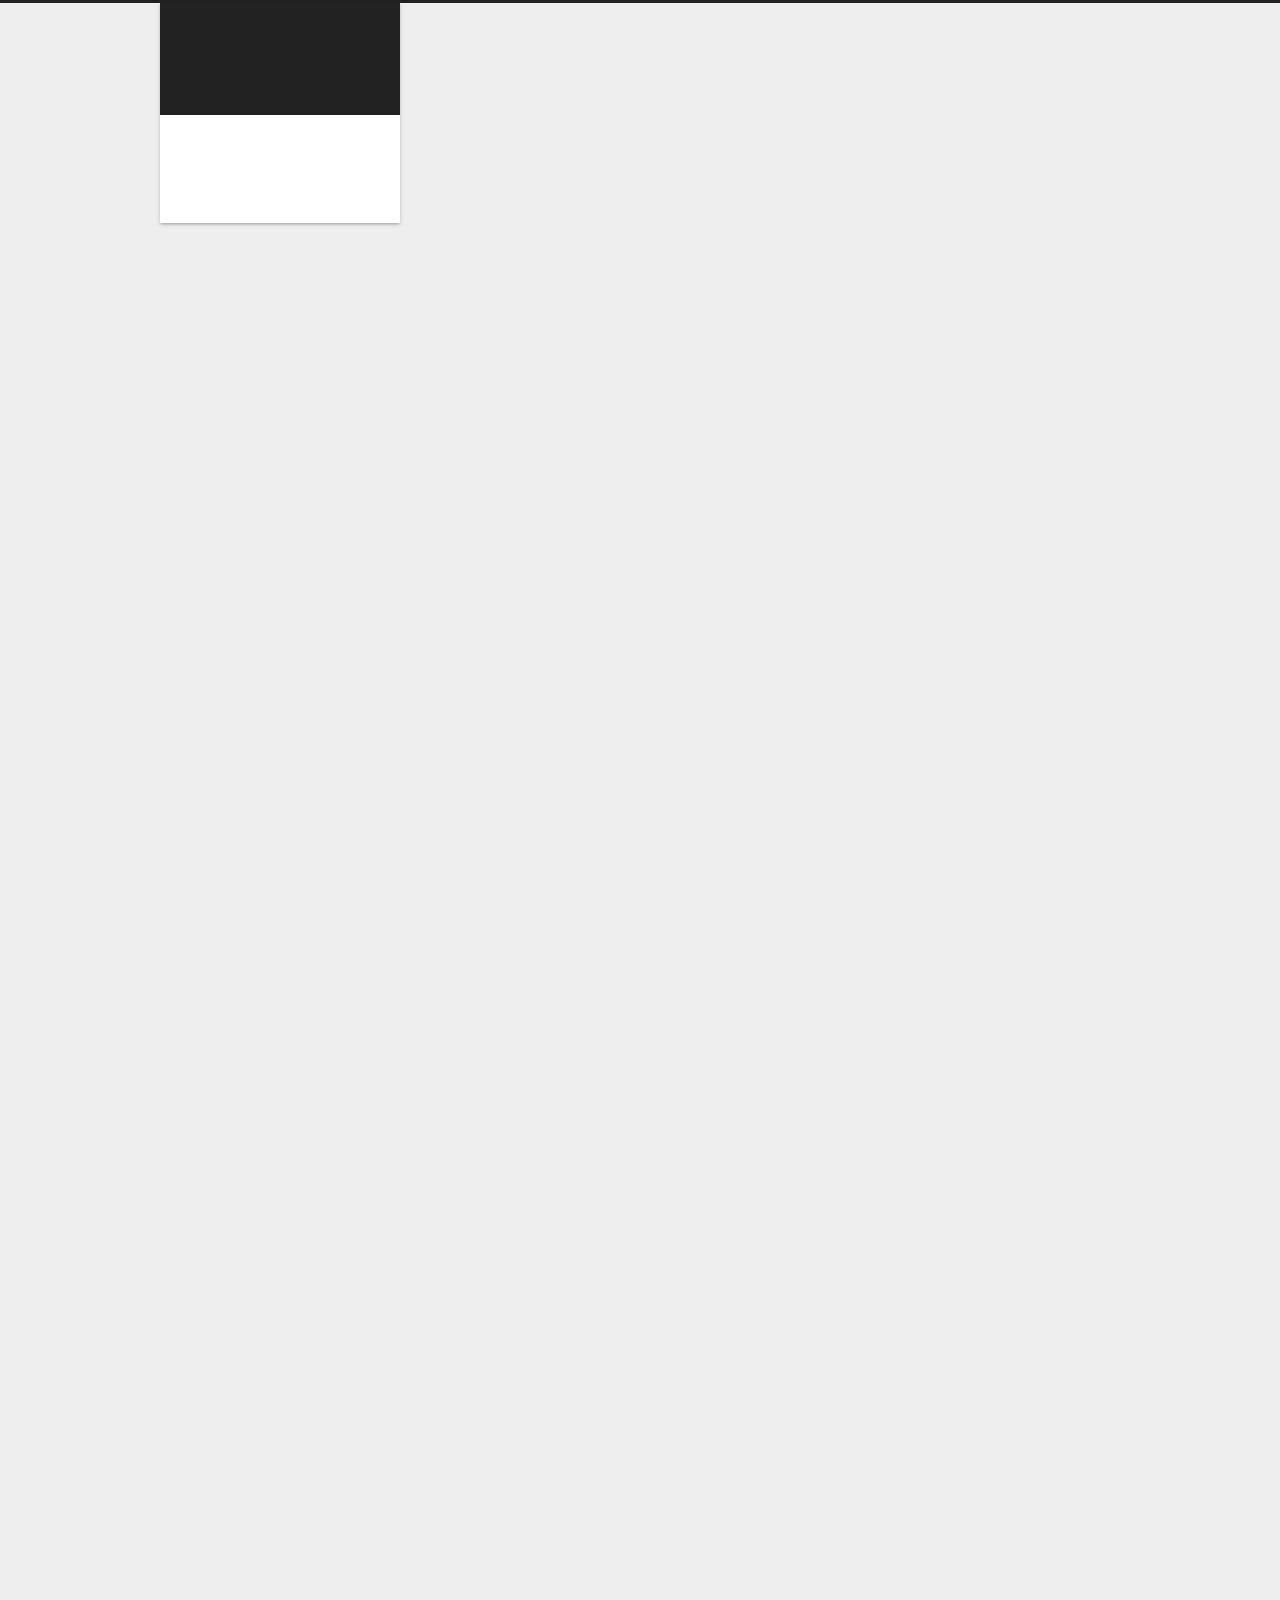
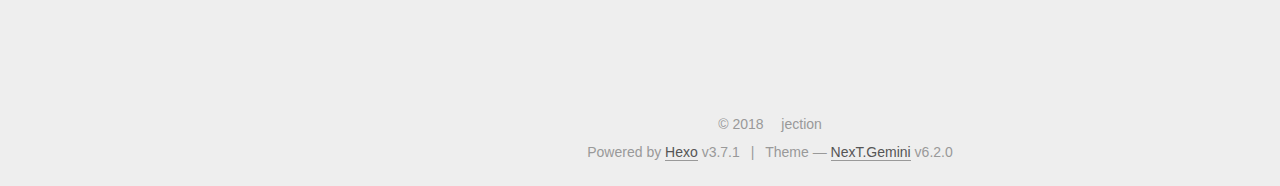
==== commit dcd30bd7: "Site updated: 2018-05-14 08:21:17" ====
--- a/index.html
+++ b/index.html
@@ -463,6 +463,22 @@
             
 
             
+              
+
+              
+                
+                <span class="post-meta-divider">|</span>
+                
+
+                <span class="post-meta-item-icon">
+                  <i class="fa fa-calendar-check-o"></i>
+                </span>
+                
+                  <span class="post-meta-item-text">Edited on</span>
+                
+                <time title="Modified: 2018-05-14 08:20:47" itemprop="dateModified" datetime="2018-05-14T08:20:47-07:00">2018-05-14</time>
+              
+            
           </span>
 
           
@@ -495,7 +511,11 @@
       
         
           
-            
+            <blockquote><p>Do not just seek happiness for yourself. Seek happiness for all. Through kindness. Through mercy.</p>
+<footer><strong>David Levithan</strong><cite>Wide Awake</cite></footer></blockquote>
+<figure class="highlight plain"><table><tr><td class="gutter"><pre><span class="line">1</span><br></pre></td><td class="code"><pre><span class="line">alert(&apos;Hello World!&apos;);</span><br></pre></td></tr></table></figure>
+<a href="www.baidu.com">baidu</a>
+
           
         
       
@@ -729,6 +749,21 @@
               
 
               
+                
+                
+                <div class="site-state-item site-state-tags">
+                  
+                    
+                    
+                      
+                    
+                      
+                    
+                    <span class="site-state-item-count">2</span>
+                    <span class="site-state-item-name">tags</span>
+                  
+                </div>
+              
             </nav>
           
 
--- a/css/main.css
+++ b/css/main.css
@@ -1826,7 +1826,7 @@
   width: 4px;
   height: 4px;
   border-radius: 50%;
-  background: #c75b86;
+  background: #af8791;
 }
 .links-of-blogroll {
   font-size: 13px;
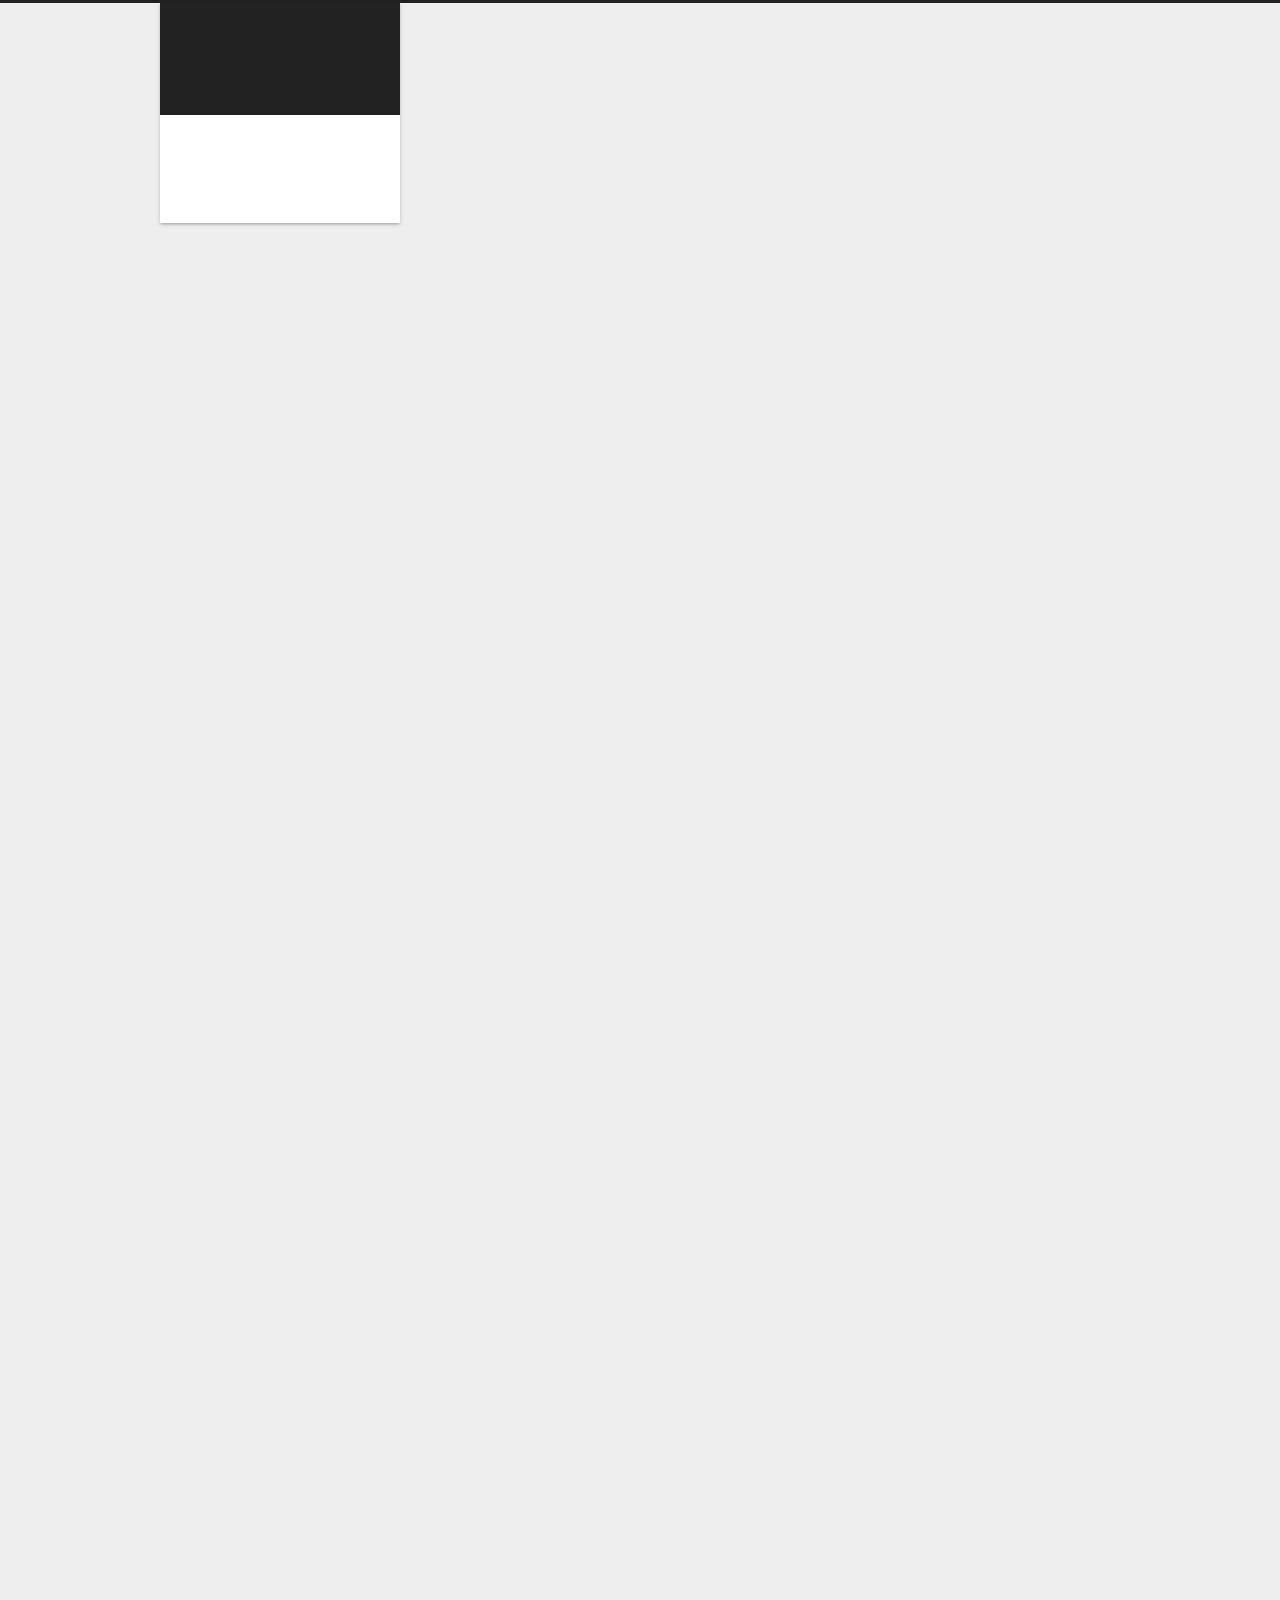
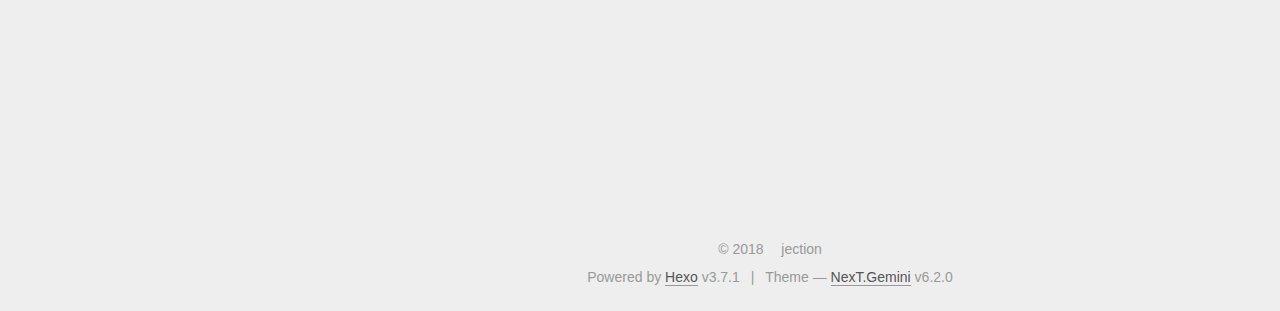
==== commit f0e792ff: "Site updated: 2018-05-14 08:28:00" ====
--- a/index.html
+++ b/index.html
@@ -476,7 +476,7 @@
                 
                   <span class="post-meta-item-text">Edited on</span>
                 
-                <time title="Modified: 2018-05-14 08:20:47" itemprop="dateModified" datetime="2018-05-14T08:20:47-07:00">2018-05-14</time>
+                <time title="Modified: 2018-05-14 08:27:32" itemprop="dateModified" datetime="2018-05-14T08:27:32-07:00">2018-05-14</time>
               
             
           </span>
@@ -515,6 +515,7 @@
 <footer><strong>David Levithan</strong><cite>Wide Awake</cite></footer></blockquote>
 <figure class="highlight plain"><table><tr><td class="gutter"><pre><span class="line">1</span><br></pre></td><td class="code"><pre><span class="line">alert(&apos;Hello World!&apos;);</span><br></pre></td></tr></table></figure>
 <a href="www.baidu.com">baidu</a>
+<img src="/images/avatar.gif" width="100" height="100">
 
           
         
--- a/css/main.css
+++ b/css/main.css
@@ -1826,7 +1826,7 @@
   width: 4px;
   height: 4px;
   border-radius: 50%;
-  background: #af8791;
+  background: #6ebf6b;
 }
 .links-of-blogroll {
   font-size: 13px;
